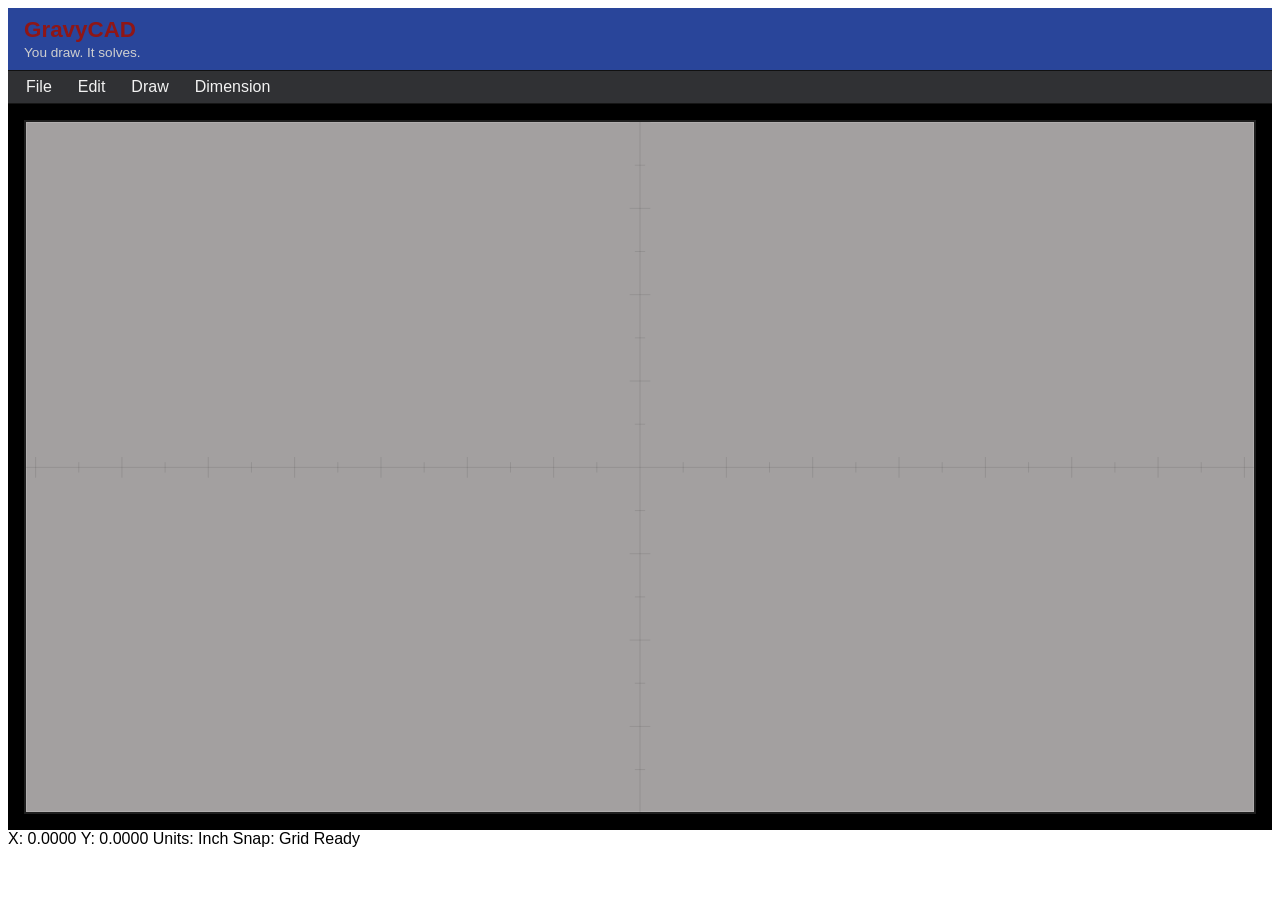
==== index.html @ ba65bd82 "Add files via upload" ====
<!doctype html>
<html lang="en">
  <head>
    <meta charset="UTF-8" />
    <meta name="viewport" content="width=device-width, initial-scale=1.0" />
    <title>GravyCAD</title>
    <link rel="stylesheet" href="style.css" />
  </head>

  <body>
    <header class="app-header">
      <div class="brand-block">
        <h1>GravyCAD</h1>
        <p>You draw. It solves.</p>
      </div>
    </header>

    <nav class="menu-bar" aria-label="Main menu">
      <div class="menu-item">
        <button type="button" class="menu-button">File</button>
        <div class="dropdown-menu">
          <button type="button">New</button>
          <button type="button">Open</button>
          <button type="button">Save</button>
          <button type="button">Save As</button>
          <button type="button">Export DXF</button>
        </div>
      </div>

      <div class="menu-item">
        <button type="button" class="menu-button">Edit</button>
        <div class="dropdown-menu">
          <button type="button">Undo</button>
          <button type="button">Redo</button>
          <button type="button">Delete</button>
          <button type="button">Select All</button>
        </div>
      </div>

      <div class="menu-item">
        <button type="button" class="menu-button">Draw</button>
        <div class="dropdown-menu">
          <button type="button">Point</button>
          <button type="button">Line</button>
          <button type="button">Circle</button>
          <button type="button">Arc</button>
        </div>
      </div>

      <div class="menu-item">
        <button type="button" class="menu-button">Dimension</button>
        <div class="dropdown-menu">
          <button type="button">Linear</button>
          <button type="button">Diameter</button>
          <button type="button">Radius</button>
          <button type="button">Angle</button>
        </div>
      </div>
    </nav>

    <main class="app-shell">
      <!--
      <aside class="left-panel">
        <h2>Draw</h2>

        <button type="button">Line</button>
        <button type="button">Circle</button>
        <button type="button">Arc</button>
        <button type="button">Point</button>

        <h2>Math</h2>

        <button type="button">Bolt Circle</button>
        <button type="button">Drill Point</button>
        <button type="button">True Position</button>
        <button type="button">Tangent Finder</button>
      </aside>
    -->
      <section class="drawing-area" aria-label="Drawing surface">
        <svg id="cadCanvas" viewBox="-7.111 -4 14.222 8">
          <g id="worldLayer" transform="scale(1 -1)">
            <g id="gridLayer"></g>
            <g id="axisLayer"></g>
            <g id="entityLayer"></g>
            <g id="previewLayer"></g>
          </g>
        </svg>
      </section>
      <!--
      <aside class="right-panel">
        <h2>Tool Panel</h2>

        <div class="tool-card">
          <h3>Ready</h3>
          <p>Select a drawing or math tool.</p>
        </div>

        <h2>Results</h2>

        <div class="results-box">
          <p>No results yet.</p>
        </div>
      </aside>
    --></main>

    <footer class="status-bar">
      <span>X: 0.0000</span>
      <span>Y: 0.0000</span>
      <span>Units: Inch</span>
      <span>Snap: Grid</span>
      <span>Ready</span>
    </footer>

    <script src="main.js"></script>
  </body>
</html>
---- style.css ----
.drawing-area {
  background: #000000;
  padding: 16px;
  display: flex;
  align-items: center;
  justify-content: center;
}
/* TEMP DEV: Thick axes/ticks for visibility while building GravyCAD. Refine later. */
.axis-line {
  stroke: #000000;
  stroke-width: 0.1;
  vector-effect: non-scaling-stroke;
}

.tick-half {
  stroke: #000000;
  stroke-width: 0.1;
  vector-effect: non-scaling-stroke;
}

.tick-full {
  stroke: #000000;
  stroke-width: 0.1;
  vector-effect: non-scaling-stroke;
}

#cadCanvas {
  width: 100%;
  aspect-ratio: 16 / 9;
  background: #a3a0a0;
  border: 2px solid #1f1f1f;
  box-shadow: inset 0 0 0 1px rgba(255, 255, 255, 0.15);
}
body,
button,
input,
select,
textarea {
  font-family: "Segoe UI", Arial, Helvetica, sans-serif;
}
.app-header {
  background: #29459a;
  color: #8f1616;
  padding: 10px 16px;
  border-bottom: 1px solid #111;
}

.brand-block h1 {
  margin: 0;
  font-size: 1.4rem;
  line-height: 1.1;
}

.brand-block p {
  margin: 2px 0 0;
  font-size: 0.85rem;
  color: #cfcfcf;
}

.menu-bar {
  display: flex;
  align-items: center;
  gap: 2px;
  background: #303134;
  border-bottom: 1px solid #151515;
  padding: 0 6px;
  height: 32px;
  z-index: 10;
}

.menu-item {
  position: relative;
}

.menu-button {
  height: 28px;
  padding: 0 12px;
  border: none;
  background: transparent;
  color: #f2f2f2;
  font: inherit;
  cursor: pointer;
}

.menu-button:hover,
.menu-item:focus-within .menu-button {
  background: #44464a;
}

.dropdown-menu {
  position: absolute;
  top: 100%;
  left: 0;
  min-width: 150px;
  display: none;
  flex-direction: column;
  background: #f2f2f2;
  border: 1px solid #444;
  box-shadow: 0 4px 10px rgba(0, 0, 0, 0.35);
  z-index: 100;
}

.menu-item:hover .dropdown-menu,
.menu-item:focus-within .dropdown-menu {
  display: flex;
}

.dropdown-menu button {
  width: 100%;
  padding: 7px 12px;
  border: none;
  background: transparent;
  color: #111;
  font: inherit;
  text-align: left;
  cursor: pointer;
}

.dropdown-menu button:hover,
.dropdown-menu button:focus {
  background: #d8d8d8;
  outline: none;
}
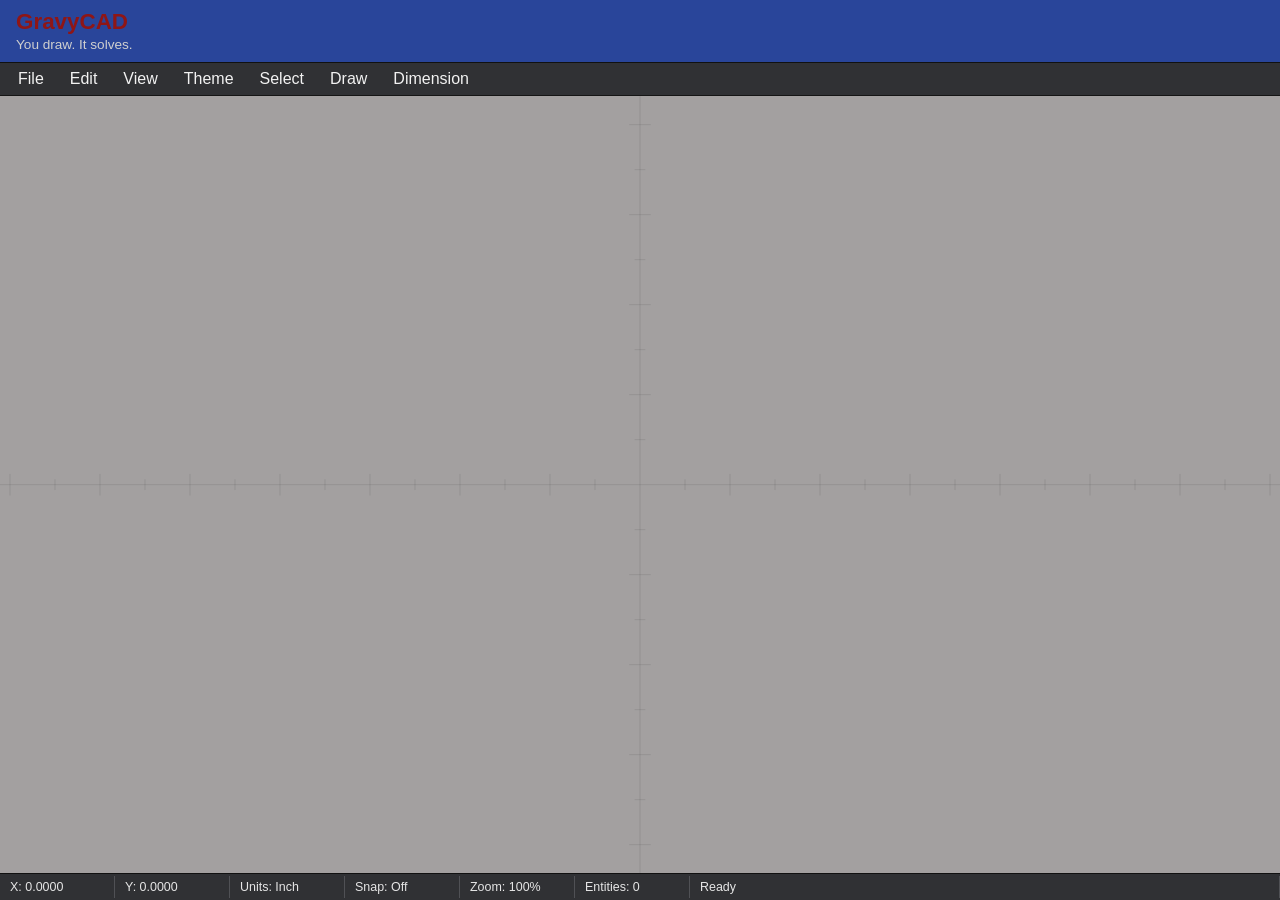
==== commit 8845ad3b: "Add files via upload" ====
--- a/index.html
+++ b/index.html
@@ -7,7 +7,7 @@
     <link rel="stylesheet" href="style.css" />
   </head>
 
-  <body>
+  <body data-theme="granite">
     <header class="app-header">
       <div class="brand-block">
         <h1>GravyCAD</h1>
@@ -27,20 +27,63 @@
         </div>
       </div>
 
-      <div class="menu-item">
-        <button type="button" class="menu-button">Edit</button>
-        <div class="dropdown-menu">
+      <div class="menu-item">
+        <button type="button" class="menu-button">Edit</button>
+        <div class="dropdown-menu">
           <button type="button">Undo</button>
           <button type="button">Redo</button>
           <button type="button">Delete</button>
           <button type="button">Select All</button>
-        </div>
-      </div>
-
-      <div class="menu-item">
-        <button type="button" class="menu-button">Draw</button>
+        </div>
+      </div>
+
+      <div class="menu-item">
+        <button type="button" class="menu-button">View</button>
+        <div class="dropdown-menu">
+          <button type="button" id="zoomInMenu">Zoom In</button>
+          <button type="button" id="zoomOutMenu">Zoom Out</button>
+          <button type="button" id="homeViewMenu">Home</button>
+        </div>
+      </div>
+
+      <div class="menu-item">
+        <button type="button" class="menu-button">Theme</button>
+        <div class="dropdown-menu">
+          <button
+            type="button"
+            id="graniteThemeMenu"
+            class="theme-option current-menu-option"
+            aria-pressed="true"
+          >
+            <span>Granite</span>
+            <span class="menu-check" aria-hidden="true">&#10003;</span>
+          </button>
+          <button type="button" disabled title="Theme styling coming next">Light</button>
+          <button type="button" disabled title="Theme styling coming next">Dark</button>
+          <button
+            type="button"
+            id="matrixThemeMenu"
+            class="theme-option"
+            aria-pressed="false"
+          >
+            <span>Matrix</span>
+            <span class="menu-check" aria-hidden="true">&#10003;</span>
+          </button>
+        </div>
+      </div>
+
+      <div class="menu-item">
+        <button type="button" class="menu-button">Select</button>
+        <div class="dropdown-menu">
+          <button type="button" id="singleSelectMenu">Single</button>
+        </div>
+      </div>
+
+      <div class="menu-item">
+        <button type="button" class="menu-button">Draw</button>
         <div class="dropdown-menu">
-          <button type="button">Point</button>
+          <button type="button" id="pointCoordinatesMenu">Point - Coordinates</button>
+          <button type="button" disabled title="Planned for a future build">Point - Sketch</button>
           <button type="button">Line</button>
           <button type="button">Circle</button>
           <button type="button">Arc</button>
@@ -58,25 +101,76 @@
       </div>
     </nav>
 
-    <main class="app-shell">
-      <!--
-      <aside class="left-panel">
-        <h2>Draw</h2>
-
-        <button type="button">Line</button>
-        <button type="button">Circle</button>
-        <button type="button">Arc</button>
-        <button type="button">Point</button>
-
-        <h2>Math</h2>
-
-        <button type="button">Bolt Circle</button>
-        <button type="button">Drill Point</button>
-        <button type="button">True Position</button>
-        <button type="button">Tangent Finder</button>
-      </aside>
-    -->
-      <section class="drawing-area" aria-label="Drawing surface">
+    <section
+      id="pointCoordinatesWindow"
+      class="tool-window"
+      role="dialog"
+      aria-modal="false"
+      aria-labelledby="pointCoordinatesTitle"
+      hidden
+    >
+      <div id="pointWindowTitleBar" class="window-title-bar">
+        <h2 id="pointCoordinatesTitle">Point Coordinates</h2>
+        <div class="window-controls">
+          <button
+            type="button"
+            id="pointMinimizeButton"
+            class="window-control"
+            aria-label="Minimize Point Coordinates"
+            title="Minimize"
+          >
+            <span aria-hidden="true">&minus;</span>
+          </button>
+          <button
+            type="button"
+            id="pointMaximizeButton"
+            class="window-control"
+            aria-label="Maximize Point Coordinates"
+            title="Maximize"
+          >
+            <span id="pointMaximizeIcon" aria-hidden="true">&#9633;</span>
+          </button>
+          <button
+            type="button"
+            id="pointCloseButton"
+            class="window-control window-close"
+            aria-label="Close Point Coordinates"
+            title="Close"
+          >
+            <span aria-hidden="true">&times;</span>
+          </button>
+        </div>
+      </div>
+
+      <div class="tool-window-body">
+        <form id="pointCoordinatesForm" autocomplete="off">
+          <label for="pointX">X coordinate</label>
+          <div class="coordinate-input">
+            <span aria-hidden="true">X</span>
+            <input id="pointX" name="x" type="number" step="any" value="0" required />
+          </div>
+
+          <label for="pointY">Y coordinate</label>
+          <div class="coordinate-input">
+            <span aria-hidden="true">Y</span>
+            <input id="pointY" name="y" type="number" step="any" value="0" required />
+          </div>
+
+          <p id="toolMessage" class="tool-message" role="status" aria-live="polite">
+            Enter the point coordinates.
+          </p>
+
+          <div class="dialog-actions">
+            <button type="submit" class="primary-action">Create</button>
+            <button type="button" id="pointContinueButton">Continue</button>
+            <button type="button" id="pointCancelButton">Cancel</button>
+          </div>
+        </form>
+      </div>
+    </section>
+
+    <main class="app-shell">
+      <section class="drawing-area" aria-label="Drawing surface">
         <svg id="cadCanvas" viewBox="-7.111 -4 14.222 8">
           <g id="worldLayer" transform="scale(1 -1)">
             <g id="gridLayer"></g>
@@ -86,29 +180,16 @@
           </g>
         </svg>
       </section>
-      <!--
-      <aside class="right-panel">
-        <h2>Tool Panel</h2>
-
-        <div class="tool-card">
-          <h3>Ready</h3>
-          <p>Select a drawing or math tool.</p>
-        </div>
-
-        <h2>Results</h2>
-
-        <div class="results-box">
-          <p>No results yet.</p>
-        </div>
-      </aside>
-    --></main>
+    </main>
 
     <footer class="status-bar">
-      <span>X: 0.0000</span>
-      <span>Y: 0.0000</span>
-      <span>Units: Inch</span>
-      <span>Snap: Grid</span>
-      <span>Ready</span>
+      <span id="cursorX">X: 0.0000</span>
+      <span id="cursorY">Y: 0.0000</span>
+      <span>Units: Inch</span>
+      <span>Snap: Off</span>
+      <span id="zoomStatus">Zoom: 100%</span>
+      <span id="entityCount">Entities: 0</span>
+      <span id="commandStatus">Ready</span>
     </footer>
 
     <script src="main.js"></script>
--- a/style.css
+++ b/style.css
@@ -1,43 +1,317 @@
-.drawing-area {
-  background: #000000;
-  padding: 16px;
-  display: flex;
+:root {
+  --drawing-background: #a3a0a0;
+  --entity-color: #010b13;
+  --entity-hover-color: #000075;
+  --entity-selected-color: #0000ff;
+  --axis-color: #000000;
+  --axis-glow: none;
+  --axis-stroke-width: 0.1;
+  --grid-color: #000000;
+}
+
+body[data-theme="matrix"] {
+  --drawing-background: #050b06;
+  --entity-color: #00ff41;
+  --entity-hover-color: #85ff9e;
+  --entity-selected-color: #00e5ff;
+  --axis-color: #ffffff;
+  --axis-glow: drop-shadow(0 0 1px rgba(0, 255, 65, 0.7))
+    drop-shadow(0 0 3px rgba(0, 255, 65, 0.3));
+  --axis-stroke-width: 0.75;
+  --grid-color: #0c1a0e;
+}
+
+.app-shell {
+  flex: 1;
+  display: flex;
+  min-height: 0;
+  background: #202124;
+}
+
+.tool-window {
+  position: fixed;
+  z-index: 200;
+  width: min(360px, calc(100vw - 32px));
+  padding: 0;
+  overflow: hidden;
+  color: #ededed;
+  background: #2b2c2f;
+  border: 1px solid #777;
+  box-shadow: 0 14px 40px rgba(0, 0, 0, 0.6);
+}
+
+.tool-window.is-maximized {
+  inset: 8px !important;
+  width: auto !important;
+  height: auto !important;
+}
+
+.tool-window.is-minimized {
+  right: auto !important;
+  bottom: auto !important;
+  width: 280px !important;
+  height: auto !important;
+}
+
+.tool-window.is-minimized .tool-window-body {
+  display: none;
+}
+
+.tool-window.is-minimized .window-title-bar {
+  border-bottom: 0;
+}
+
+.window-title-bar {
+  display: flex;
+  align-items: center;
+  justify-content: space-between;
+  min-height: 34px;
+  padding-left: 11px;
+  color: #fff;
+  background: #29459a;
+  border-bottom: 1px solid #17285f;
+  cursor: move;
+  user-select: none;
+  touch-action: none;
+}
+
+.window-title-bar.is-dragging {
+  cursor: grabbing;
+}
+
+.tool-window.is-maximized .window-title-bar {
+  cursor: default;
+}
+
+.window-title-bar h2 {
+  margin: 0;
+  font-size: 0.9rem;
+  font-weight: 600;
+}
+
+.window-controls {
+  display: flex;
+  align-self: stretch;
+}
+
+.window-control {
+  width: 42px;
+  padding: 0;
+  border: 0;
+  color: #fff;
+  background: transparent;
+  font-size: 1.05rem;
+  line-height: 1;
+  cursor: default;
+}
+
+.window-control:hover,
+.window-control:focus-visible {
+  background: rgba(255, 255, 255, 0.16);
+  outline: none;
+}
+
+.window-close:hover,
+.window-close:focus-visible {
+  background: #c42b1c;
+}
+
+.tool-window-body {
+  background: #2b2c2f;
+}
+
+.tool-window.is-maximized .tool-window-body {
+  height: calc(100% - 35px);
+  overflow: auto;
+}
+
+.tool-window.is-maximized #pointCoordinatesForm {
+  max-width: 360px;
+}
+
+#pointCoordinatesForm {
+  display: grid;
+  gap: 8px;
+  padding: 14px 16px 16px;
+}
+
+#pointCoordinatesForm label {
+  margin-top: 4px;
+  color: #d0d0d0;
+  font-size: 0.8rem;
+}
+
+.coordinate-input {
+  display: grid;
+  grid-template-columns: 30px 1fr;
+  align-items: center;
+  overflow: hidden;
+  border: 1px solid #666;
+  background: #171717;
+}
+
+.coordinate-input span {
+  color: #f0d36c;
+  font-weight: 700;
+  text-align: center;
+}
+
+.coordinate-input input {
+  min-width: 0;
+  padding: 8px;
+  border: 0;
+  border-left: 1px solid #555;
+  outline: none;
+  color: #fff;
+  background: #202124;
+  font-variant-numeric: tabular-nums;
+}
+
+.coordinate-input input:focus {
+  box-shadow: inset 0 0 0 2px #6889e8;
+}
+
+.primary-action {
+  border: 1px solid #17285f;
+  color: #fff;
+  background: #365bb8;
+}
+
+.primary-action:hover,
+.primary-action:focus-visible {
+  background: #426aca;
+}
+
+.tool-message {
+  min-height: 1.5em;
+  margin: 6px 0 0;
+  color: #c7c7c7;
+  font-size: 0.78rem;
+  line-height: 1.45;
+}
+
+.dialog-actions {
+  display: grid;
+  grid-template-columns: repeat(3, 1fr);
+  gap: 8px;
+  margin-top: 6px;
+}
+
+.dialog-actions button {
+  min-width: 0;
+  padding: 9px 8px;
+  border: 1px solid #666;
+  color: #f2f2f2;
+  background: #414246;
+  cursor: pointer;
+}
+
+.dialog-actions button:hover,
+.dialog-actions button:focus-visible {
+  background: #505259;
+}
+
+.dialog-actions .primary-action {
+  border-color: #17285f;
+  background: #365bb8;
+}
+
+.dialog-actions .primary-action:hover,
+.dialog-actions .primary-action:focus-visible {
+  background: #426aca;
+}
+
+.drawing-area {
+  flex: 1;
+  min-width: 0;
+  min-height: 0;
+  background: var(--drawing-background);
+  padding: 0;
+  box-sizing: border-box;
+  display: flex;
   align-items: center;
   justify-content: center;
 }
 /* TEMP DEV: Thick axes/ticks for visibility while building GravyCAD. Refine later. */
-.axis-line {
-  stroke: #000000;
-  stroke-width: 0.1;
-  vector-effect: non-scaling-stroke;
-}
-
-.tick-half {
-  stroke: #000000;
-  stroke-width: 0.1;
-  vector-effect: non-scaling-stroke;
-}
-
-.tick-full {
-  stroke: #000000;
-  stroke-width: 0.1;
-  vector-effect: non-scaling-stroke;
-}
-
-#cadCanvas {
-  width: 100%;
-  aspect-ratio: 16 / 9;
-  background: #a3a0a0;
-  border: 2px solid #1f1f1f;
-  box-shadow: inset 0 0 0 1px rgba(255, 255, 255, 0.15);
-}
-body,
-button,
+.axis-line {
+  stroke: var(--axis-color);
+  stroke-width: var(--axis-stroke-width);
+  vector-effect: non-scaling-stroke;
+  filter: var(--axis-glow);
+}
+
+.tick-half {
+  stroke: var(--axis-color);
+  stroke-width: var(--axis-stroke-width);
+  vector-effect: non-scaling-stroke;
+  filter: var(--axis-glow);
+}
+
+.tick-full {
+  stroke: var(--axis-color);
+  stroke-width: var(--axis-stroke-width);
+  vector-effect: non-scaling-stroke;
+  filter: var(--axis-glow);
+}
+
+.point-x {
+  stroke: var(--entity-color);
+  stroke-width: 1.5;
+  vector-effect: non-scaling-stroke;
+  pointer-events: none;
+}
+
+.entity-hit-target {
+  fill: transparent;
+  stroke: none;
+  pointer-events: all;
+}
+
+#cadCanvas.select-single .point-entity {
+  cursor: pointer;
+}
+
+#cadCanvas.select-single .point-entity:hover .point-x {
+  stroke: var(--entity-hover-color);
+}
+
+#cadCanvas.select-single .point-entity.is-selected .point-x {
+  stroke: var(--entity-selected-color);
+}
+
+#gridLayer line {
+  stroke: var(--grid-color);
+}
+
+#cadCanvas {
+  width: 100%;
+  height: 100%;
+  box-sizing: border-box;
+  background: var(--drawing-background);
+  border: 0;
+}
+html,
+body {
+  height: 100%;
+}
+
+body,
+button,
 input,
 select,
 textarea {
-  font-family: "Segoe UI", Arial, Helvetica, sans-serif;
-}
+  font-family: "Segoe UI", Arial, Helvetica, sans-serif;
+}
+
+body {
+  display: flex;
+  flex-direction: column;
+  margin: 0;
+  min-width: 720px;
+  overflow: hidden;
+  color: #e5e5e5;
+  background: #202124;
+}
 .app-header {
   background: #29459a;
   color: #8f1616;
@@ -116,8 +390,56 @@
   cursor: pointer;
 }
 
-.dropdown-menu button:hover,
+.dropdown-menu button:hover,
 .dropdown-menu button:focus {
   background: #d8d8d8;
-  outline: none;
-}
+  outline: none;
+}
+
+.dropdown-menu button:disabled {
+  color: #888;
+  cursor: not-allowed;
+}
+
+.dropdown-menu button:disabled:hover {
+  background: transparent;
+}
+
+.dropdown-menu .theme-option {
+  display: flex;
+  align-items: center;
+  justify-content: space-between;
+}
+
+.dropdown-menu .current-menu-option {
+  font-weight: 600;
+}
+
+.theme-option .menu-check {
+  visibility: hidden;
+}
+
+.theme-option.current-menu-option .menu-check {
+  visibility: visible;
+}
+
+.status-bar {
+  display: flex;
+  align-items: center;
+  min-height: 26px;
+  color: #e6e6e6;
+  background: #303134;
+  border-top: 1px solid #111;
+  font-size: 0.78rem;
+  font-variant-numeric: tabular-nums;
+}
+
+.status-bar span {
+  min-width: 94px;
+  padding: 4px 10px;
+  border-right: 1px solid #505155;
+}
+
+.status-bar span:last-child {
+  flex: 1;
+}
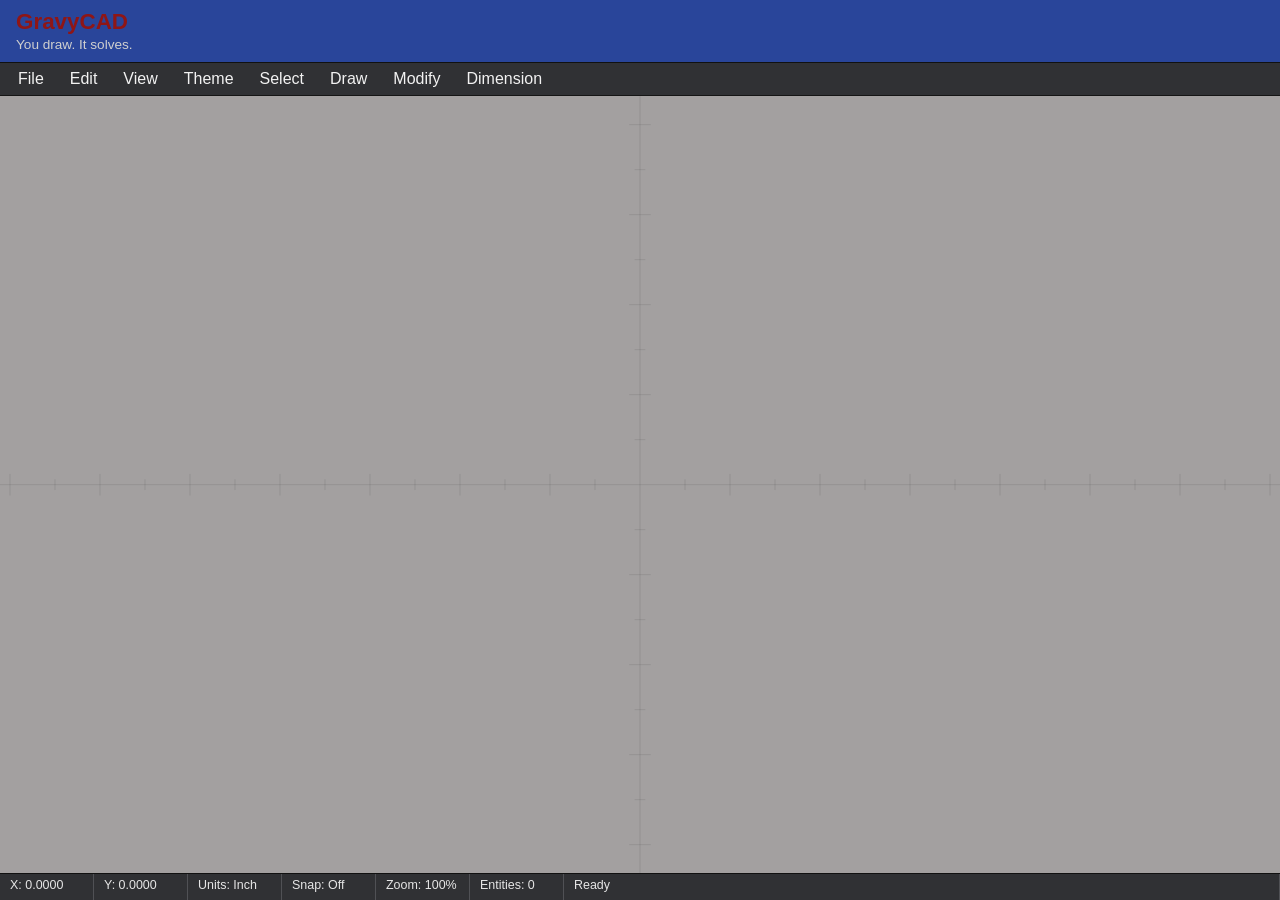
==== commit 6db3387c: "Add files via upload" ====
--- a/index.html
+++ b/index.html
@@ -30,10 +30,12 @@
       <div class="menu-item">
         <button type="button" class="menu-button">Edit</button>
         <div class="dropdown-menu">
-          <button type="button">Undo</button>
-          <button type="button">Redo</button>
-          <button type="button">Delete</button>
-          <button type="button">Select All</button>
+          <button type="button" id="undoMenu" title="Undo (Ctrl+Z)" disabled>Undo</button>
+          <button type="button" id="redoMenu" title="Redo (Ctrl+Y)" disabled>Redo</button>
+          <button type="button" id="deleteMenu" title="Delete selected entity" disabled>
+            Delete
+          </button>
+          <button type="button">Select All</button>
         </div>
       </div>
 
@@ -58,8 +60,24 @@
             <span>Granite</span>
             <span class="menu-check" aria-hidden="true">&#10003;</span>
           </button>
-          <button type="button" disabled title="Theme styling coming next">Light</button>
-          <button type="button" disabled title="Theme styling coming next">Dark</button>
+          <button
+            type="button"
+            id="lightThemeMenu"
+            class="theme-option"
+            aria-pressed="false"
+          >
+            <span>Light</span>
+            <span class="menu-check" aria-hidden="true">&#10003;</span>
+          </button>
+          <button
+            type="button"
+            id="darkThemeMenu"
+            class="theme-option"
+            aria-pressed="false"
+          >
+            <span>Dark</span>
+            <span class="menu-check" aria-hidden="true">&#10003;</span>
+          </button>
           <button
             type="button"
             id="matrixThemeMenu"
@@ -81,17 +99,28 @@
 
       <div class="menu-item">
         <button type="button" class="menu-button">Draw</button>
-        <div class="dropdown-menu">
+        <div class="dropdown-menu">
           <button type="button" id="pointCoordinatesMenu">Point - Coordinates</button>
+          <button type="button" id="pointIntersectMenu">Point - Intersecting</button>
           <button type="button" disabled title="Planned for a future build">Point - Sketch</button>
-          <button type="button">Line</button>
-          <button type="button">Circle</button>
+          <button type="button" id="lineJoinMenu">Line - Join</button>
+          <button type="button" id="circleCenterRadiusMenu">
+            Circle - Point Center &amp; Radius
+          </button>
           <button type="button">Arc</button>
-        </div>
-      </div>
-
-      <div class="menu-item">
-        <button type="button" class="menu-button">Dimension</button>
+        </div>
+      </div>
+
+      <div class="menu-item">
+        <button type="button" class="menu-button">Modify</button>
+        <div class="dropdown-menu">
+          <button type="button" id="trimExtendMenu">Trim/Extend</button>
+          <button type="button" id="offsetMenu">Offset</button>
+        </div>
+      </div>
+
+      <div class="menu-item">
+        <button type="button" class="menu-button">Dimension</button>
         <div class="dropdown-menu">
           <button type="button">Linear</button>
           <button type="button">Diameter</button>
@@ -164,6 +193,155 @@
             <button type="submit" class="primary-action">Create</button>
             <button type="button" id="pointContinueButton">Continue</button>
             <button type="button" id="pointCancelButton">Cancel</button>
+          </div>
+        </form>
+      </div>
+    </section>
+
+    <section
+      id="circleRadiusWindow"
+      class="tool-window"
+      role="dialog"
+      aria-modal="false"
+      aria-labelledby="circleRadiusTitle"
+      hidden
+    >
+      <div id="circleWindowTitleBar" class="window-title-bar">
+        <h2 id="circleRadiusTitle">Circle - Point Center &amp; Radius</h2>
+        <div class="window-controls">
+          <button
+            type="button"
+            id="circleMinimizeButton"
+            class="window-control"
+            aria-label="Minimize Circle"
+            title="Minimize"
+          >
+            <span aria-hidden="true">&minus;</span>
+          </button>
+          <button
+            type="button"
+            id="circleMaximizeButton"
+            class="window-control"
+            aria-label="Maximize Circle"
+            title="Maximize"
+          >
+            <span id="circleMaximizeIcon" aria-hidden="true">&#9633;</span>
+          </button>
+          <button
+            type="button"
+            id="circleCloseButton"
+            class="window-control window-close"
+            aria-label="Close Circle"
+            title="Close"
+          >
+            <span aria-hidden="true">&times;</span>
+          </button>
+        </div>
+      </div>
+
+      <div class="tool-window-body">
+        <form id="circleRadiusForm" autocomplete="off">
+          <div class="circle-center-readout">
+            <span>Center point</span>
+            <strong id="circleCenterReadout">None selected</strong>
+          </div>
+
+          <label for="circleRadius">Radius</label>
+          <div class="coordinate-input">
+            <span aria-hidden="true">R</span>
+            <input
+              id="circleRadius"
+              name="radius"
+              type="number"
+              step="any"
+              min="0.000001"
+              value="1"
+              required
+            />
+          </div>
+
+          <p id="circleToolMessage" class="tool-message" role="status" aria-live="polite">
+            Select an existing point for the center.
+          </p>
+
+          <div class="dialog-actions two-actions">
+            <button type="submit" id="circleCreateButton" class="primary-action" disabled>
+              Create
+            </button>
+            <button type="button" id="circleCancelButton">Cancel</button>
+          </div>
+        </form>
+      </div>
+    </section>
+
+    <section
+      id="offsetWindow"
+      class="tool-window"
+      role="dialog"
+      aria-modal="false"
+      aria-labelledby="offsetTitle"
+      hidden
+    >
+      <div id="offsetWindowTitleBar" class="window-title-bar">
+        <h2 id="offsetTitle">Offset</h2>
+        <div class="window-controls">
+          <button
+            type="button"
+            id="offsetMinimizeButton"
+            class="window-control"
+            aria-label="Minimize Offset"
+            title="Minimize"
+          >
+            <span aria-hidden="true">&minus;</span>
+          </button>
+          <button
+            type="button"
+            id="offsetMaximizeButton"
+            class="window-control"
+            aria-label="Maximize Offset"
+            title="Maximize"
+          >
+            <span id="offsetMaximizeIcon" aria-hidden="true">&#9633;</span>
+          </button>
+          <button
+            type="button"
+            id="offsetCloseButton"
+            class="window-control window-close"
+            aria-label="Close Offset"
+            title="Close"
+          >
+            <span aria-hidden="true">&times;</span>
+          </button>
+        </div>
+      </div>
+
+      <div class="tool-window-body">
+        <form id="offsetForm" autocomplete="off">
+          <label for="offsetAmount">Offset amount</label>
+          <div class="coordinate-input">
+            <span aria-hidden="true">D</span>
+            <input
+              id="offsetAmount"
+              name="amount"
+              type="number"
+              step="any"
+              min="0.000001"
+              value="0.25"
+              required
+            />
+          </div>
+
+          <div class="offset-source-readout">
+            <span>Source entity</span>
+            <strong id="offsetSourceReadout">None selected</strong>
+          </div>
+
+          <p id="offsetToolMessage" class="tool-message" role="status" aria-live="polite">
+            Enter an amount, then select a line or circle.
+          </p>
+
+          <div class="dialog-actions one-action">
+            <button type="button" id="offsetCancelButton">Cancel</button>
           </div>
         </form>
       </div>
@@ -189,8 +367,11 @@
       <span>Snap: Off</span>
       <span id="zoomStatus">Zoom: 100%</span>
       <span id="entityCount">Entities: 0</span>
-      <span id="commandStatus">Ready</span>
-    </footer>
+      <div class="status-message-slot">
+        <span id="commandStatus">Ready</span>
+        <span id="entityHoverInfo" hidden></span>
+      </div>
+    </footer>
 
     <script src="main.js"></script>
   </body>
--- a/style.css
+++ b/style.css
@@ -7,6 +7,28 @@
   --axis-glow: none;
   --axis-stroke-width: 0.1;
   --grid-color: #000000;
+}
+
+body[data-theme="light"] {
+  --drawing-background: #ffffff;
+  --entity-color: #111827;
+  --entity-hover-color: #dc2626;
+  --entity-selected-color: #2563eb;
+  --axis-color: #6b7280;
+  --axis-glow: none;
+  --axis-stroke-width: 0.75;
+  --grid-color: #6b7280;
+}
+
+body[data-theme="dark"] {
+  --drawing-background: #1e2022;
+  --entity-color: #f9fafb;
+  --entity-hover-color: #f87171;
+  --entity-selected-color: #60a5fa;
+  --axis-color: #9ca3af;
+  --axis-glow: none;
+  --axis-stroke-width: 0.75;
+  --grid-color: #9ca3af;
 }
 
 body[data-theme="matrix"] {
@@ -125,20 +147,48 @@
   overflow: auto;
 }
 
-.tool-window.is-maximized #pointCoordinatesForm {
+.tool-window.is-maximized #pointCoordinatesForm,
+.tool-window.is-maximized #circleRadiusForm,
+.tool-window.is-maximized #offsetForm {
   max-width: 360px;
 }
 
-#pointCoordinatesForm {
+#pointCoordinatesForm,
+#circleRadiusForm,
+#offsetForm {
   display: grid;
   gap: 8px;
   padding: 14px 16px 16px;
 }
 
-#pointCoordinatesForm label {
+#pointCoordinatesForm label,
+#circleRadiusForm label,
+#offsetForm label {
   margin-top: 4px;
   color: #d0d0d0;
   font-size: 0.8rem;
+}
+
+.circle-center-readout,
+.offset-source-readout {
+  display: grid;
+  gap: 4px;
+  padding: 9px 10px;
+  border: 1px solid #555;
+  background: #202124;
+}
+
+.circle-center-readout span,
+.offset-source-readout span {
+  color: #bfc2c7;
+  font-size: 0.75rem;
+}
+
+.circle-center-readout strong,
+.offset-source-readout strong {
+  color: #f0d36c;
+  font-size: 0.85rem;
+  font-weight: 600;
 }
 
 .coordinate-input {
@@ -197,6 +247,14 @@
   margin-top: 6px;
 }
 
+.dialog-actions.two-actions {
+  grid-template-columns: repeat(2, 1fr);
+}
+
+.dialog-actions.one-action {
+  grid-template-columns: 1fr;
+}
+
 .dialog-actions button {
   min-width: 0;
   padding: 9px 8px;
@@ -211,6 +269,13 @@
   background: #505259;
 }
 
+.dialog-actions button:disabled,
+.dialog-actions button:disabled:hover {
+  color: #999;
+  background: #35363a;
+  cursor: not-allowed;
+}
+
 .dialog-actions .primary-action {
   border-color: #17285f;
   background: #365bb8;
@@ -219,6 +284,13 @@
 .dialog-actions .primary-action:hover,
 .dialog-actions .primary-action:focus-visible {
   background: #426aca;
+}
+
+.dialog-actions .primary-action:disabled,
+.dialog-actions .primary-action:disabled:hover {
+  border-color: #555;
+  color: #999;
+  background: #35363a;
 }
 
 .drawing-area {
@@ -261,6 +333,58 @@
   pointer-events: none;
 }
 
+.line-geometry {
+  fill: none;
+  stroke: var(--entity-color);
+  stroke-width: 1.5;
+  vector-effect: non-scaling-stroke;
+  pointer-events: none;
+}
+
+.line-hit-target {
+  fill: none;
+  stroke: transparent;
+  stroke-width: 10;
+  vector-effect: non-scaling-stroke;
+  pointer-events: stroke;
+}
+
+.circle-geometry {
+  fill: none;
+  stroke: var(--entity-color);
+  stroke-width: 1.5;
+  vector-effect: non-scaling-stroke;
+  pointer-events: none;
+}
+
+.circle-hit-target {
+  fill: none;
+  stroke: transparent;
+  stroke-width: 10;
+  vector-effect: non-scaling-stroke;
+  pointer-events: stroke;
+}
+
+.join-preview {
+  fill: none;
+  stroke: var(--entity-hover-color);
+  stroke-width: 1.5;
+  stroke-dasharray: 6 4;
+  vector-effect: non-scaling-stroke;
+  pointer-events: none;
+  opacity: 0.9;
+}
+
+.circle-preview {
+  fill: none;
+  stroke: var(--entity-hover-color);
+  stroke-width: 1.5;
+  stroke-dasharray: 6 4;
+  vector-effect: non-scaling-stroke;
+  pointer-events: none;
+  opacity: 0.9;
+}
+
 .entity-hit-target {
   fill: transparent;
   stroke: none;
@@ -271,12 +395,129 @@
   cursor: pointer;
 }
 
+#cadCanvas.select-single .line-entity {
+  cursor: pointer;
+}
+
+#cadCanvas.select-single .circle-entity {
+  cursor: pointer;
+}
+
+#cadCanvas.select-single .line-hit-target,
+#cadCanvas.select-single .circle-hit-target {
+  pointer-events: stroke;
+}
+
 #cadCanvas.select-single .point-entity:hover .point-x {
   stroke: var(--entity-hover-color);
 }
 
 #cadCanvas.select-single .point-entity.is-selected .point-x {
   stroke: var(--entity-selected-color);
+}
+
+#cadCanvas.select-single .line-entity:hover .line-geometry {
+  stroke: var(--entity-hover-color);
+}
+
+#cadCanvas.select-single .line-entity.is-selected .line-geometry {
+  stroke: var(--entity-selected-color);
+}
+
+#cadCanvas.select-single .circle-entity:hover .circle-geometry {
+  stroke: var(--entity-hover-color);
+}
+
+#cadCanvas.select-single .circle-entity.is-selected .circle-geometry {
+  stroke: var(--entity-selected-color);
+}
+
+#cadCanvas.join-points .point-entity {
+  cursor: crosshair;
+}
+
+#cadCanvas.join-points .point-entity:hover .point-x {
+  stroke: var(--entity-hover-color);
+}
+
+#cadCanvas.join-points .point-entity.is-join-start .point-x {
+  stroke: var(--entity-selected-color);
+}
+
+#cadCanvas.circle-center-radius .point-entity {
+  cursor: crosshair;
+}
+
+#cadCanvas.circle-center-radius .point-entity:hover .point-x {
+  stroke: var(--entity-hover-color);
+}
+
+#cadCanvas.circle-center-radius .point-entity.is-circle-center .point-x {
+  stroke: var(--entity-selected-color);
+}
+
+#cadCanvas.intersect-entities .line-entity,
+#cadCanvas.intersect-entities .circle-entity {
+  cursor: crosshair;
+}
+
+#cadCanvas.intersect-entities .line-hit-target,
+#cadCanvas.intersect-entities .circle-hit-target {
+  pointer-events: stroke;
+}
+
+#cadCanvas.intersect-entities .line-entity:hover .line-geometry,
+#cadCanvas.intersect-entities .circle-entity:hover .circle-geometry {
+  stroke: var(--entity-hover-color);
+}
+
+#cadCanvas.intersect-entities .line-entity.is-intersection-first .line-geometry,
+#cadCanvas.intersect-entities .circle-entity.is-intersection-first .circle-geometry {
+  stroke: var(--entity-selected-color);
+}
+
+#cadCanvas.offset-entity {
+  cursor: crosshair;
+}
+
+#cadCanvas.offset-entity .line-hit-target,
+#cadCanvas.offset-entity .circle-hit-target {
+  pointer-events: stroke;
+}
+
+#cadCanvas.offset-entity .line-entity:hover .line-geometry,
+#cadCanvas.offset-entity .circle-entity:hover .circle-geometry {
+  stroke: var(--entity-hover-color);
+}
+
+#cadCanvas.offset-entity .line-entity.is-offset-source .line-geometry,
+#cadCanvas.offset-entity .circle-entity.is-offset-source .circle-geometry {
+  stroke: var(--entity-selected-color);
+}
+
+#cadCanvas.trim-extend {
+  cursor: crosshair;
+}
+
+#cadCanvas.trim-extend .line-entity,
+#cadCanvas.trim-extend .circle-entity,
+#cadCanvas.trim-extend .point-entity {
+  cursor: crosshair;
+}
+
+#cadCanvas.trim-extend .line-entity:hover .line-geometry,
+#cadCanvas.trim-extend .circle-entity:hover .circle-geometry,
+#cadCanvas.trim-extend .point-entity:hover .point-x {
+  stroke: var(--entity-hover-color);
+}
+
+#cadCanvas.trim-extend .line-entity.is-trim-extend-source .line-geometry {
+  stroke: var(--entity-selected-color);
+}
+
+#cadCanvas.trim-extend-source-pick .point-entity,
+#cadCanvas.trim-extend-source-pick .point-entity .entity-hit-target {
+  pointer-events: none;
 }
 
 #gridLayer line {
@@ -374,10 +615,14 @@
   z-index: 100;
 }
 
-.menu-item:hover .dropdown-menu,
-.menu-item:focus-within .dropdown-menu {
-  display: flex;
-}
+.menu-item:hover .dropdown-menu,
+.menu-item:focus-within .dropdown-menu {
+  display: flex;
+}
+
+.menu-item.is-dismissed .dropdown-menu {
+  display: none;
+}
 
 .dropdown-menu button {
   width: 100%;
@@ -426,7 +671,12 @@
 .status-bar {
   display: flex;
   align-items: center;
-  min-height: 26px;
+  box-sizing: border-box;
+  flex: 0 0 27px;
+  height: 27px;
+  min-height: 27px;
+  overflow: hidden;
+  white-space: nowrap;
   color: #e6e6e6;
   background: #303134;
   border-top: 1px solid #111;
@@ -434,12 +684,30 @@
   font-variant-numeric: tabular-nums;
 }
 
-.status-bar span {
+.status-bar > span,
+.status-message-slot {
+  box-sizing: border-box;
+  height: 100%;
   min-width: 94px;
   padding: 4px 10px;
+  overflow: hidden;
   border-right: 1px solid #505155;
-}
-
-.status-bar span:last-child {
+  text-overflow: ellipsis;
+  white-space: nowrap;
+}
+
+.status-message-slot {
   flex: 1;
-}
+  min-width: 0;
+}
+
+.status-message-slot > span {
+  display: block;
+  overflow: hidden;
+  text-overflow: ellipsis;
+  white-space: nowrap;
+}
+
+.status-message-slot > [hidden] {
+  display: none;
+}
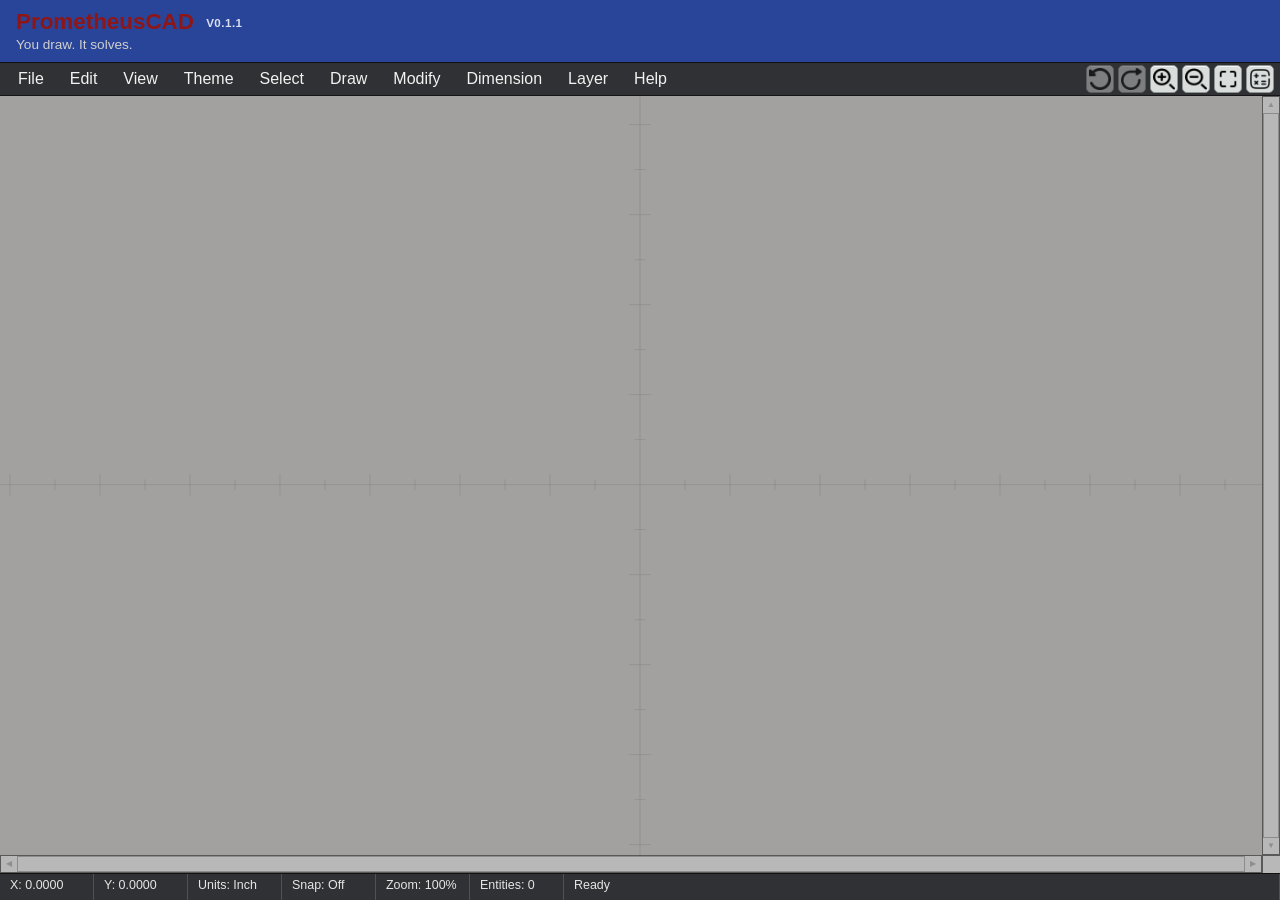
==== commit 37ae4521: "Add files via upload" ====
--- a/index.html
+++ b/index.html
@@ -1,17 +1,24 @@
 <!doctype html>
 <html lang="en">
   <head>
-    <meta charset="UTF-8" />
-    <meta name="viewport" content="width=device-width, initial-scale=1.0" />
-    <title>GravyCAD</title>
-    <link rel="stylesheet" href="style.css" />
+    <meta charset="UTF-8" />
+    <meta name="viewport" content="width=device-width, initial-scale=1.0" />
+    <meta name="application-name" content="PrometheusCAD" />
+    <meta
+      name="description"
+      content="PrometheusCAD is a portable 2D CAD and shop-math utility for machinists."
+    />
+    <meta name="version" content="0.1.1" />
+    <title>PrometheusCAD V0.1.1</title>
+    <link rel="stylesheet" href="style.css" />
+    <link rel="stylesheet" href="Calculator/Calculator.css" />
   </head>
 
   <body data-theme="granite">
     <header class="app-header">
-      <div class="brand-block">
-        <h1>GravyCAD</h1>
-        <p>You draw. It solves.</p>
+      <div class="brand-block">
+        <h1>PrometheusCAD <span class="app-version">V0.1.1</span></h1>
+        <p>You draw. It solves.</p>
       </div>
     </header>
 
@@ -23,7 +30,7 @@
           <button type="button">Open</button>
           <button type="button">Save</button>
           <button type="button">Save As</button>
-          <button type="button">Export DXF</button>
+          <button type="button" id="exportDxfMenu">Export DXF</button>
         </div>
       </div>
 
@@ -44,6 +51,7 @@
         <div class="dropdown-menu">
           <button type="button" id="zoomInMenu">Zoom In</button>
           <button type="button" id="zoomOutMenu">Zoom Out</button>
+          <button type="button" id="windowZoomMenu">Window</button>
           <button type="button" id="homeViewMenu">Home</button>
         </div>
       </div>
@@ -100,14 +108,63 @@
       <div class="menu-item">
         <button type="button" class="menu-button">Draw</button>
         <div class="dropdown-menu">
-          <button type="button" id="pointCoordinatesMenu">Point - Coordinates</button>
-          <button type="button" id="pointIntersectMenu">Point - Intersecting</button>
-          <button type="button" disabled title="Planned for a future build">Point - Sketch</button>
-          <button type="button" id="lineJoinMenu">Line - Join</button>
-          <button type="button" id="circleCenterRadiusMenu">
-            Circle - Point Center &amp; Radius
-          </button>
-          <button type="button">Arc</button>
+          <div class="submenu-item">
+            <button
+              type="button"
+              class="submenu-trigger"
+              aria-haspopup="true"
+              aria-label="Points submenu"
+            >
+              <span>Points</span>
+              <span class="submenu-arrow" aria-hidden="true">&#9656;</span>
+            </button>
+            <div class="submenu-menu" aria-label="Point drawing commands">
+              <button type="button" id="pointCoordinatesMenu">Coordinates</button>
+              <button type="button" id="pointIntersectMenu">Intersecting</button>
+              <button type="button" id="pointOnEntityMenu">On Entity</button>
+              <button type="button" id="pointSketchMenu">Sketch</button>
+            </div>
+          </div>
+          <div class="submenu-item">
+            <button
+              type="button"
+              class="submenu-trigger"
+              aria-haspopup="true"
+              aria-label="Line submenu"
+            >
+              <span>Line</span>
+              <span class="submenu-arrow" aria-hidden="true">&#9656;</span>
+            </button>
+            <div class="submenu-menu" aria-label="Line drawing commands">
+              <button type="button" id="lineCoordinatesMenu">Coordinates</button>
+              <button type="button" id="lineJoinMenu">Join</button>
+              <button type="button" id="lineSketchMenu">Sketch</button>
+            </div>
+          </div>
+          <div class="submenu-item">
+            <button
+              type="button"
+              class="submenu-trigger"
+              aria-haspopup="true"
+              aria-label="Arc submenu"
+            >
+              <span>Arc</span>
+              <span class="submenu-arrow" aria-hidden="true">&#9656;</span>
+            </button>
+            <div class="submenu-menu" aria-label="Arc drawing commands">
+              <button type="button" id="circleCenterRadiusMenu">
+                Point Center
+              </button>
+              <button type="button" id="filletRadiusMenu">Fillet</button>
+              <button type="button" id="circleSketchCenterMenu">
+                Sketch Center
+              </button>
+              <button type="button" id="circleThreeEntitiesMenu">
+                3 Entities
+              </button>
+            </div>
+          </div>
+          <button type="button" id="hexagonMenu">Hexagon</button>
         </div>
       </div>
 
@@ -116,19 +173,110 @@
         <div class="dropdown-menu">
           <button type="button" id="trimExtendMenu">Trim/Extend</button>
           <button type="button" id="offsetMenu">Offset</button>
+          <button type="button" id="rotateMenu">Rotate</button>
         </div>
       </div>
 
       <div class="menu-item">
         <button type="button" class="menu-button">Dimension</button>
-        <div class="dropdown-menu">
+        <div class="dropdown-menu">
           <button type="button">Linear</button>
           <button type="button">Diameter</button>
           <button type="button">Radius</button>
-          <button type="button">Angle</button>
-        </div>
-      </div>
-    </nav>
+          <button type="button">Angle</button>
+        </div>
+      </div>
+
+      <div class="menu-item">
+        <button type="button" class="menu-button">Layer</button>
+        <div class="dropdown-menu">
+          <button
+            type="button"
+            id="layerCurrentMenu"
+            class="current-menu-option"
+            aria-current="true"
+          >
+            Layer: 0
+          </button>
+          <button
+            type="button"
+            id="newLayerMenu"
+            title="Layer creation is not available yet"
+            disabled
+          >
+            New
+          </button>
+        </div>
+      </div>
+
+      <div class="menu-item">
+        <button type="button" class="menu-button">Help</button>
+        <div class="dropdown-menu">
+          <button type="button" id="aboutMenu">About</button>
+        </div>
+      </div>
+
+      <div class="menu-toolbar" role="toolbar" aria-label="Quick tools">
+        <button
+          type="button"
+          id="quickUndoButton"
+          class="menu-toolbar-button"
+          aria-label="Undo"
+          title="Undo"
+          disabled
+        >
+          <img src="assets/undo.png" alt="" draggable="false" />
+        </button>
+        <button
+          type="button"
+          id="quickRedoButton"
+          class="menu-toolbar-button"
+          aria-label="Redo"
+          title="Redo"
+          disabled
+        >
+          <img src="assets/redo.png" alt="" draggable="false" />
+        </button>
+        <button
+          type="button"
+          id="quickZoomInButton"
+          class="menu-toolbar-button"
+          aria-label="Zoom In"
+          title="Zoom In"
+        >
+          <img src="assets/zoomIn.png" alt="" draggable="false" />
+        </button>
+        <button
+          type="button"
+          id="quickZoomOutButton"
+          class="menu-toolbar-button"
+          aria-label="Zoom Out"
+          title="Zoom Out"
+        >
+          <img src="assets/zoomOut.png" alt="" draggable="false" />
+        </button>
+        <button
+          type="button"
+          id="quickZoomWindowButton"
+          class="menu-toolbar-button"
+          aria-label="Zoom Window"
+          aria-pressed="false"
+          title="Zoom Window"
+        >
+          <img src="assets/zoomWindow.png" alt="" draggable="false" />
+        </button>
+        <button
+          type="button"
+          id="quickCalculatorButton"
+          class="menu-toolbar-button"
+          aria-label="Calculator"
+          aria-pressed="false"
+          title="Calculator"
+        >
+          <img src="assets/calculator.png" alt="" draggable="false" />
+        </button>
+      </div>
+    </nav>
 
     <section
       id="pointCoordinatesWindow"
@@ -176,13 +324,29 @@
           <label for="pointX">X coordinate</label>
           <div class="coordinate-input">
             <span aria-hidden="true">X</span>
-            <input id="pointX" name="x" type="number" step="any" value="0" required />
+            <input
+              id="pointX"
+              name="x"
+              type="text"
+              inputmode="decimal"
+              value="0"
+              spellcheck="false"
+              required
+            />
           </div>
 
           <label for="pointY">Y coordinate</label>
           <div class="coordinate-input">
             <span aria-hidden="true">Y</span>
-            <input id="pointY" name="y" type="number" step="any" value="0" required />
+            <input
+              id="pointY"
+              name="y"
+              type="text"
+              inputmode="decimal"
+              value="0"
+              spellcheck="false"
+              required
+            />
           </div>
 
           <p id="toolMessage" class="tool-message" role="status" aria-live="polite">
@@ -193,6 +357,131 @@
             <button type="submit" class="primary-action">Create</button>
             <button type="button" id="pointContinueButton">Continue</button>
             <button type="button" id="pointCancelButton">Cancel</button>
+          </div>
+        </form>
+      </div>
+    </section>
+
+    <section
+      id="lineCoordinatesWindow"
+      class="tool-window"
+      role="dialog"
+      aria-modal="false"
+      aria-labelledby="lineCoordinatesTitle"
+      hidden
+    >
+      <div id="lineCoordinatesWindowTitleBar" class="window-title-bar">
+        <h2 id="lineCoordinatesTitle">Line Coordinates</h2>
+        <div class="window-controls">
+          <button
+            type="button"
+            id="lineCoordinatesMinimizeButton"
+            class="window-control"
+            aria-label="Minimize Line Coordinates"
+            title="Minimize"
+          >
+            <span aria-hidden="true">&minus;</span>
+          </button>
+          <button
+            type="button"
+            id="lineCoordinatesMaximizeButton"
+            class="window-control"
+            aria-label="Maximize Line Coordinates"
+            title="Maximize"
+          >
+            <span id="lineCoordinatesMaximizeIcon" aria-hidden="true">&#9633;</span>
+          </button>
+          <button
+            type="button"
+            id="lineCoordinatesCloseButton"
+            class="window-control window-close"
+            aria-label="Close Line Coordinates"
+            title="Close"
+          >
+            <span aria-hidden="true">&times;</span>
+          </button>
+        </div>
+      </div>
+
+      <div class="tool-window-body">
+        <form id="lineCoordinatesForm" autocomplete="off">
+          <fieldset class="coordinate-pair-group">
+            <legend>Start</legend>
+
+            <label for="lineStartX">X coordinate</label>
+            <div class="coordinate-input">
+              <span aria-hidden="true">X</span>
+              <input
+                id="lineStartX"
+                name="startX"
+                type="text"
+                inputmode="decimal"
+                value="0"
+                spellcheck="false"
+                required
+              />
+            </div>
+
+            <label for="lineStartY">Y coordinate</label>
+            <div class="coordinate-input">
+              <span aria-hidden="true">Y</span>
+              <input
+                id="lineStartY"
+                name="startY"
+                type="text"
+                inputmode="decimal"
+                value="0"
+                spellcheck="false"
+                required
+              />
+            </div>
+          </fieldset>
+
+          <fieldset class="coordinate-pair-group">
+            <legend>End</legend>
+
+            <label for="lineEndX">X coordinate</label>
+            <div class="coordinate-input">
+              <span aria-hidden="true">X</span>
+              <input
+                id="lineEndX"
+                name="endX"
+                type="text"
+                inputmode="decimal"
+                value="1"
+                spellcheck="false"
+                required
+              />
+            </div>
+
+            <label for="lineEndY">Y coordinate</label>
+            <div class="coordinate-input">
+              <span aria-hidden="true">Y</span>
+              <input
+                id="lineEndY"
+                name="endY"
+                type="text"
+                inputmode="decimal"
+                value="0"
+                spellcheck="false"
+                required
+              />
+            </div>
+          </fieldset>
+
+          <p
+            id="lineCoordinatesToolMessage"
+            class="tool-message"
+            role="status"
+            aria-live="polite"
+          >
+            Enter the start and end coordinates.
+          </p>
+
+          <div class="dialog-actions">
+            <button type="submit" class="primary-action">Create</button>
+            <button type="button" id="lineCoordinatesContinueButton">Continue</button>
+            <button type="button" id="lineCoordinatesCancelButton">Cancel</button>
           </div>
         </form>
       </div>
@@ -252,10 +541,10 @@
             <input
               id="circleRadius"
               name="radius"
-              type="number"
-              step="any"
-              min="0.000001"
+              type="text"
+              inputmode="decimal"
               value="1"
+              spellcheck="false"
               required
             />
           </div>
@@ -269,6 +558,182 @@
               Create
             </button>
             <button type="button" id="circleCancelButton">Cancel</button>
+          </div>
+        </form>
+      </div>
+    </section>
+
+    <section
+      id="hexagonWindow"
+      class="tool-window"
+      role="dialog"
+      aria-modal="false"
+      aria-labelledby="hexagonTitle"
+      hidden
+    >
+      <div id="hexagonWindowTitleBar" class="window-title-bar">
+        <h2 id="hexagonTitle">Hexagon</h2>
+        <div class="window-controls">
+          <button
+            type="button"
+            id="hexagonMinimizeButton"
+            class="window-control"
+            aria-label="Minimize Hexagon"
+            title="Minimize"
+          >
+            <span aria-hidden="true">&minus;</span>
+          </button>
+          <button
+            type="button"
+            id="hexagonMaximizeButton"
+            class="window-control"
+            aria-label="Maximize Hexagon"
+            title="Maximize"
+          >
+            <span id="hexagonMaximizeIcon" aria-hidden="true">&#9633;</span>
+          </button>
+          <button
+            type="button"
+            id="hexagonCloseButton"
+            class="window-control window-close"
+            aria-label="Close Hexagon"
+            title="Close"
+          >
+            <span aria-hidden="true">&times;</span>
+          </button>
+        </div>
+      </div>
+
+      <div class="tool-window-body">
+        <form id="hexagonForm" autocomplete="off">
+          <div class="hexagon-center-readout">
+            <span>Center point</span>
+            <strong id="hexagonCenterReadout">None selected</strong>
+          </div>
+
+          <label for="hexagonAcrossFlats">Size across flats</label>
+          <div class="coordinate-input">
+            <span aria-hidden="true">AF</span>
+            <input
+              id="hexagonAcrossFlats"
+              name="acrossFlats"
+              type="text"
+              inputmode="decimal"
+              value="1"
+              spellcheck="false"
+              required
+            />
+          </div>
+
+          <label for="hexagonCornerRadius">Corner radius</label>
+          <div class="coordinate-input">
+            <span aria-hidden="true">R</span>
+            <input
+              id="hexagonCornerRadius"
+              name="cornerRadius"
+              type="text"
+              inputmode="decimal"
+              value="0"
+              spellcheck="false"
+              required
+            />
+          </div>
+
+          <p id="hexagonToolMessage" class="tool-message" role="status" aria-live="polite">
+            Select an existing point for the center.
+          </p>
+
+          <div class="dialog-actions two-actions">
+            <button type="submit" id="hexagonCreateButton" class="primary-action" disabled>
+              Create
+            </button>
+            <button type="button" id="hexagonCancelButton">Cancel</button>
+          </div>
+        </form>
+      </div>
+    </section>
+
+    <section
+      id="pointOnEntityWindow"
+      class="tool-window"
+      role="dialog"
+      aria-modal="false"
+      aria-labelledby="pointOnEntityTitle"
+      hidden
+    >
+      <div id="pointOnEntityWindowTitleBar" class="window-title-bar">
+        <h2 id="pointOnEntityTitle">Point on Entity</h2>
+        <div class="window-controls">
+          <button
+            type="button"
+            id="pointOnEntityMinimizeButton"
+            class="window-control"
+            aria-label="Minimize Point on Entity"
+            title="Minimize"
+          >
+            <span aria-hidden="true">&minus;</span>
+          </button>
+          <button
+            type="button"
+            id="pointOnEntityMaximizeButton"
+            class="window-control"
+            aria-label="Maximize Point on Entity"
+            title="Maximize"
+          >
+            <span id="pointOnEntityMaximizeIcon" aria-hidden="true">&#9633;</span>
+          </button>
+          <button
+            type="button"
+            id="pointOnEntityCloseButton"
+            class="window-control window-close"
+            aria-label="Close Point on Entity"
+            title="Close"
+          >
+            <span aria-hidden="true">&times;</span>
+          </button>
+        </div>
+      </div>
+
+      <div class="tool-window-body">
+        <form id="pointOnEntityForm" autocomplete="off">
+          <div class="point-on-entity-readout">
+            <span>Source entity</span>
+            <strong id="pointOnEntitySourceReadout">None selected</strong>
+          </div>
+
+          <label id="pointOnEntityValueLabel" for="pointOnEntityValue">Value</label>
+          <div class="coordinate-input">
+            <span id="pointOnEntityUnit" aria-hidden="true">%</span>
+            <input
+              id="pointOnEntityValue"
+              name="value"
+              type="text"
+              inputmode="decimal"
+              value="50"
+              spellcheck="false"
+              required
+            />
+          </div>
+
+          <p
+            id="pointOnEntityToolMessage"
+            class="tool-message"
+            role="status"
+            aria-live="polite"
+          >
+            Select a line, circle, or arc.
+          </p>
+
+          <div class="dialog-actions two-actions">
+            <button
+              type="submit"
+              id="pointOnEntityCreateButton"
+              class="primary-action"
+              disabled
+            >
+              Create
+            </button>
+            <button type="button" id="pointOnEntityCancelButton">Cancel</button>
           </div>
         </form>
       </div>
@@ -323,10 +788,10 @@
             <input
               id="offsetAmount"
               name="amount"
-              type="number"
-              step="any"
-              min="0.000001"
+              type="text"
+              inputmode="decimal"
               value="0.25"
+              spellcheck="false"
               required
             />
           </div>
@@ -347,17 +812,317 @@
       </div>
     </section>
 
+    <section
+      id="filletWindow"
+      class="tool-window"
+      role="dialog"
+      aria-modal="false"
+      aria-labelledby="filletTitle"
+      hidden
+    >
+      <div id="filletWindowTitleBar" class="window-title-bar">
+        <h2 id="filletTitle">Fillet Radius</h2>
+        <div class="window-controls">
+          <button
+            type="button"
+            id="filletMinimizeButton"
+            class="window-control"
+            aria-label="Minimize Fillet Radius"
+            title="Minimize"
+          >
+            <span aria-hidden="true">&minus;</span>
+          </button>
+          <button
+            type="button"
+            id="filletMaximizeButton"
+            class="window-control"
+            aria-label="Maximize Fillet Radius"
+            title="Maximize"
+          >
+            <span id="filletMaximizeIcon" aria-hidden="true">&#9633;</span>
+          </button>
+          <button
+            type="button"
+            id="filletCloseButton"
+            class="window-control window-close"
+            aria-label="Close Fillet Radius"
+            title="Close"
+          >
+            <span aria-hidden="true">&times;</span>
+          </button>
+        </div>
+      </div>
+
+      <div class="tool-window-body">
+        <form id="filletForm" autocomplete="off">
+          <label for="filletRadius">Radius</label>
+          <div class="coordinate-input">
+            <span aria-hidden="true">R</span>
+            <input
+              id="filletRadius"
+              name="radius"
+              type="text"
+              inputmode="decimal"
+              value="0.25"
+              spellcheck="false"
+              required
+            />
+          </div>
+
+          <label class="checkbox-row" for="filletTrimExtend">
+            <input id="filletTrimExtend" type="checkbox" checked />
+            <span>Automatic Trim/Extend</span>
+          </label>
+
+          <div class="fillet-source-readout">
+            <span>First entity</span>
+            <strong id="filletSourceReadout">None selected</strong>
+          </div>
+
+          <p id="filletToolMessage" class="tool-message" role="status" aria-live="polite">
+            Enter a radius, then select the first entity.
+          </p>
+
+          <div class="dialog-actions one-action">
+            <button type="button" id="filletCancelButton">Cancel</button>
+          </div>
+        </form>
+      </div>
+    </section>
+
+    <section
+      id="rotateWindow"
+      class="tool-window"
+      role="dialog"
+      aria-modal="false"
+      aria-labelledby="rotateTitle"
+      hidden
+    >
+      <div id="rotateWindowTitleBar" class="window-title-bar">
+        <h2 id="rotateTitle">Rotate</h2>
+        <div class="window-controls">
+          <button
+            type="button"
+            id="rotateMinimizeButton"
+            class="window-control"
+            aria-label="Minimize Rotate"
+            title="Minimize"
+          >
+            <span aria-hidden="true">&minus;</span>
+          </button>
+          <button
+            type="button"
+            id="rotateMaximizeButton"
+            class="window-control"
+            aria-label="Maximize Rotate"
+            title="Maximize"
+          >
+            <span id="rotateMaximizeIcon" aria-hidden="true">&#9633;</span>
+          </button>
+          <button
+            type="button"
+            id="rotateCloseButton"
+            class="window-control window-close"
+            aria-label="Close Rotate"
+            title="Close"
+          >
+            <span aria-hidden="true">&times;</span>
+          </button>
+        </div>
+      </div>
+
+      <div class="tool-window-body">
+        <form id="rotateForm" autocomplete="off">
+          <div class="rotate-selection-readout">
+            <span>Selected entity</span>
+            <strong id="rotateSelectionReadout">None selected</strong>
+          </div>
+
+          <label for="rotateAngle">Counterclockwise degrees</label>
+          <div class="coordinate-input">
+            <span aria-hidden="true">&deg;</span>
+            <input
+              id="rotateAngle"
+              name="angle"
+              type="text"
+              inputmode="decimal"
+              value="90"
+              spellcheck="false"
+              required
+            />
+          </div>
+
+          <fieldset class="rotate-pivot-options">
+            <legend>Rotate around</legend>
+            <label class="rotate-option-row" for="rotatePivotOrigin">
+              <input
+                id="rotatePivotOrigin"
+                name="rotatePivot"
+                type="radio"
+                value="origin"
+                checked
+              />
+              <span>X0 Y0</span>
+            </label>
+            <label class="rotate-option-row" for="rotatePivotPoint">
+              <input
+                id="rotatePivotPoint"
+                name="rotatePivot"
+                type="radio"
+                value="point"
+              />
+              <span>Specified point</span>
+            </label>
+          </fieldset>
+
+          <div class="rotate-pivot-readout">
+            <span>Pivot</span>
+            <strong id="rotatePivotReadout">X0 Y0</strong>
+            <button type="button" id="rotateChoosePointButton" disabled>
+              Choose Point
+            </button>
+          </div>
+
+          <p id="rotateToolMessage" class="tool-message" role="status" aria-live="polite">
+            Enter a counterclockwise angle, then choose Rotate.
+          </p>
+
+          <div class="dialog-actions two-actions">
+            <button type="submit" id="rotateApplyButton" class="primary-action">
+              Rotate
+            </button>
+            <button type="button" id="rotateCancelButton">Cancel</button>
+          </div>
+        </form>
+      </div>
+    </section>
+
+    <section
+      id="aboutWindow"
+      class="tool-window about-window"
+      role="dialog"
+      aria-modal="false"
+      aria-labelledby="aboutWindowTitle"
+      hidden
+    >
+      <div id="aboutWindowTitleBar" class="window-title-bar">
+        <h2 id="aboutWindowTitle">About</h2>
+        <div class="window-controls">
+          <button
+            type="button"
+            id="aboutCloseButton"
+            class="window-control window-close"
+            aria-label="Close About"
+            title="Close"
+          >
+            <span aria-hidden="true">&times;</span>
+          </button>
+        </div>
+      </div>
+
+      <div class="tool-window-body">
+        <div class="about-content">
+          <p id="aboutVersion">PrometheusCAD V0.1.1</p>
+          <p>
+            2026
+            <a
+              href="https://eriselizabeth.com"
+              target="_blank"
+              rel="noopener noreferrer"
+            >eriselizabeth.com</a>
+          </p>
+        </div>
+      </div>
+    </section>
+
     <main class="app-shell">
       <section class="drawing-area" aria-label="Drawing surface">
-        <svg id="cadCanvas" viewBox="-7.111 -4 14.222 8">
-          <g id="worldLayer" transform="scale(1 -1)">
-            <g id="gridLayer"></g>
-            <g id="axisLayer"></g>
-            <g id="entityLayer"></g>
-            <g id="previewLayer"></g>
-          </g>
-        </svg>
-      </section>
+        <svg id="cadCanvas" viewBox="-7.111 -4 14.222 8">
+          <g id="worldLayer" transform="scale(1 -1)">
+            <g id="gridLayer"></g>
+            <g id="axisLayer"></g>
+            <g id="entityLayer"></g>
+            <g id="previewLayer"></g>
+          </g>
+        </svg>
+        <div
+          id="cadHorizontalScrollbar"
+          class="cad-scrollbar cad-scrollbar-horizontal is-disabled"
+          aria-label="Horizontal drawing scroll bar"
+        >
+          <button
+            type="button"
+            id="cadScrollLeft"
+            class="cad-scroll-arrow"
+            aria-label="Scroll drawing left"
+            disabled
+          >
+            &#9664;
+          </button>
+          <div
+            id="cadHorizontalTrack"
+            class="cad-scroll-track"
+            role="scrollbar"
+            aria-label="Horizontal drawing position"
+            aria-orientation="horizontal"
+            aria-valuemin="0"
+            aria-valuemax="100"
+            aria-valuenow="0"
+            aria-disabled="true"
+            tabindex="-1"
+          >
+            <div id="cadHorizontalThumb" class="cad-scroll-thumb"></div>
+          </div>
+          <button
+            type="button"
+            id="cadScrollRight"
+            class="cad-scroll-arrow"
+            aria-label="Scroll drawing right"
+            disabled
+          >
+            &#9654;
+          </button>
+        </div>
+        <div
+          id="cadVerticalScrollbar"
+          class="cad-scrollbar cad-scrollbar-vertical is-disabled"
+          aria-label="Vertical drawing scroll bar"
+        >
+          <button
+            type="button"
+            id="cadScrollUp"
+            class="cad-scroll-arrow"
+            aria-label="Scroll drawing up"
+            disabled
+          >
+            &#9650;
+          </button>
+          <div
+            id="cadVerticalTrack"
+            class="cad-scroll-track"
+            role="scrollbar"
+            aria-label="Vertical drawing position"
+            aria-orientation="vertical"
+            aria-valuemin="0"
+            aria-valuemax="100"
+            aria-valuenow="0"
+            aria-disabled="true"
+            tabindex="-1"
+          >
+            <div id="cadVerticalThumb" class="cad-scroll-thumb"></div>
+          </div>
+          <button
+            type="button"
+            id="cadScrollDown"
+            class="cad-scroll-arrow"
+            aria-label="Scroll drawing down"
+            disabled
+          >
+            &#9660;
+          </button>
+        </div>
+        <div class="cad-scroll-corner" aria-hidden="true"></div>
+      </section>
     </main>
 
     <footer class="status-bar">
@@ -373,6 +1138,7 @@
       </div>
     </footer>
 
-    <script src="main.js"></script>
+    <script src="Calculator/Calculator.js"></script>
+    <script src="main.js"></script>
   </body>
 </html>
--- a/style.css
+++ b/style.css
@@ -142,35 +142,83 @@
   background: #2b2c2f;
 }
 
+.about-window {
+  width: min(320px, calc(100vw - 32px));
+}
+
+.about-content {
+  padding: 28px 24px 30px;
+  text-align: center;
+}
+
+.about-content p {
+  margin: 0;
+  line-height: 1.6;
+}
+
+.about-content p:first-child {
+  font-size: 1.05rem;
+  font-weight: 600;
+}
+
+.about-content a {
+  color: #9eb8ff;
+}
+
+.about-content a:hover,
+.about-content a:focus-visible {
+  color: #c9d6ff;
+}
+
 .tool-window.is-maximized .tool-window-body {
   height: calc(100% - 35px);
   overflow: auto;
 }
 
 .tool-window.is-maximized #pointCoordinatesForm,
+.tool-window.is-maximized #lineCoordinatesForm,
 .tool-window.is-maximized #circleRadiusForm,
-.tool-window.is-maximized #offsetForm {
+.tool-window.is-maximized #hexagonForm,
+.tool-window.is-maximized #offsetForm,
+.tool-window.is-maximized #pointOnEntityForm,
+.tool-window.is-maximized #filletForm,
+.tool-window.is-maximized #rotateForm {
   max-width: 360px;
 }
 
 #pointCoordinatesForm,
+#lineCoordinatesForm,
 #circleRadiusForm,
-#offsetForm {
+#hexagonForm,
+#offsetForm,
+#pointOnEntityForm,
+#filletForm,
+#rotateForm {
   display: grid;
   gap: 8px;
   padding: 14px 16px 16px;
 }
 
 #pointCoordinatesForm label,
+#lineCoordinatesForm label,
 #circleRadiusForm label,
-#offsetForm label {
+#hexagonForm label,
+#offsetForm label,
+#pointOnEntityForm label,
+#filletForm label,
+#rotateForm label {
   margin-top: 4px;
   color: #d0d0d0;
   font-size: 0.8rem;
 }
 
 .circle-center-readout,
-.offset-source-readout {
+.hexagon-center-readout,
+.offset-source-readout,
+.point-on-entity-readout,
+.fillet-source-readout,
+.rotate-selection-readout,
+.rotate-pivot-readout {
   display: grid;
   gap: 4px;
   padding: 9px 10px;
@@ -179,13 +227,23 @@
 }
 
 .circle-center-readout span,
-.offset-source-readout span {
+.hexagon-center-readout span,
+.offset-source-readout span,
+.point-on-entity-readout span,
+.fillet-source-readout span,
+.rotate-selection-readout span,
+.rotate-pivot-readout span {
   color: #bfc2c7;
   font-size: 0.75rem;
 }
 
 .circle-center-readout strong,
-.offset-source-readout strong {
+.hexagon-center-readout strong,
+.offset-source-readout strong,
+.point-on-entity-readout strong,
+.fillet-source-readout strong,
+.rotate-selection-readout strong,
+.rotate-pivot-readout strong {
   color: #f0d36c;
   font-size: 0.85rem;
   font-weight: 600;
@@ -221,6 +279,87 @@
   box-shadow: inset 0 0 0 2px #6889e8;
 }
 
+.coordinate-pair-group {
+  display: grid;
+  gap: 8px;
+  margin: 0;
+  padding: 9px 10px 11px;
+  border: 1px solid #555;
+}
+
+.coordinate-pair-group legend {
+  padding: 0 4px;
+  color: #f0d36c;
+  font-size: 0.82rem;
+  font-weight: 600;
+}
+
+#filletForm .checkbox-row {
+  display: flex;
+  align-items: center;
+  gap: 8px;
+  margin: 3px 0;
+  color: #e5e5e5;
+  cursor: default;
+}
+
+#filletForm .checkbox-row input {
+  width: 16px;
+  height: 16px;
+  margin: 0;
+  accent-color: #365bb8;
+}
+
+.rotate-pivot-options {
+  display: grid;
+  gap: 7px;
+  margin: 4px 0 0;
+  padding: 9px 10px 10px;
+  border: 1px solid #555;
+}
+
+.rotate-pivot-options legend {
+  padding: 0 4px;
+  color: #d0d0d0;
+  font-size: 0.8rem;
+}
+
+#rotateForm .rotate-option-row {
+  display: flex;
+  align-items: center;
+  gap: 8px;
+  margin: 0;
+  color: #e5e5e5;
+  cursor: default;
+}
+
+#rotateForm .rotate-option-row input {
+  width: 16px;
+  height: 16px;
+  margin: 0;
+  accent-color: #365bb8;
+}
+
+.rotate-pivot-readout button {
+  justify-self: start;
+  padding: 6px 9px;
+  border: 1px solid #666;
+  color: #f2f2f2;
+  background: #414246;
+  cursor: pointer;
+}
+
+.rotate-pivot-readout button:hover,
+.rotate-pivot-readout button:focus-visible {
+  background: #505259;
+}
+
+.rotate-pivot-readout button:disabled {
+  color: #999;
+  background: #35363a;
+  cursor: not-allowed;
+}
+
 .primary-action {
   border: 1px solid #17285f;
   color: #fff;
@@ -294,9 +433,11 @@
 }
 
 .drawing-area {
+  position: relative;
   flex: 1;
   min-width: 0;
   min-height: 0;
+  overflow: hidden;
   background: var(--drawing-background);
   padding: 0;
   box-sizing: border-box;
@@ -304,7 +445,7 @@
   align-items: center;
   justify-content: center;
 }
-/* TEMP DEV: Thick axes/ticks for visibility while building GravyCAD. Refine later. */
+/* TEMP DEV: Thick axes/ticks for visibility while building PrometheusCAD. Refine later. */
 .axis-line {
   stroke: var(--axis-color);
   stroke-width: var(--axis-stroke-width);
@@ -365,7 +506,24 @@
   pointer-events: stroke;
 }
 
-.join-preview {
+.arc-geometry {
+  fill: none;
+  stroke: var(--entity-color);
+  stroke-width: 1.5;
+  vector-effect: non-scaling-stroke;
+  pointer-events: none;
+}
+
+.arc-hit-target {
+  fill: none;
+  stroke: transparent;
+  stroke-width: 10;
+  vector-effect: non-scaling-stroke;
+  pointer-events: stroke;
+}
+
+.join-preview,
+.line-sketch-preview {
   fill: none;
   stroke: var(--entity-hover-color);
   stroke-width: 1.5;
@@ -383,6 +541,26 @@
   vector-effect: non-scaling-stroke;
   pointer-events: none;
   opacity: 0.9;
+}
+
+.hexagon-preview {
+  fill: none;
+  stroke: var(--entity-hover-color);
+  stroke-width: 1.5;
+  stroke-dasharray: 6 4;
+  vector-effect: non-scaling-stroke;
+  pointer-events: none;
+  opacity: 0.9;
+}
+
+.window-zoom-preview {
+  fill: var(--entity-selected-color);
+  fill-opacity: 0.08;
+  stroke: var(--entity-selected-color);
+  stroke-width: 1.5;
+  stroke-dasharray: 7 4;
+  vector-effect: non-scaling-stroke;
+  pointer-events: none;
 }
 
 .entity-hit-target {
@@ -403,12 +581,17 @@
   cursor: pointer;
 }
 
+#cadCanvas.select-single .arc-entity {
+  cursor: pointer;
+}
+
 #cadCanvas.select-single .line-hit-target,
-#cadCanvas.select-single .circle-hit-target {
+#cadCanvas.select-single .circle-hit-target,
+#cadCanvas.select-single .arc-hit-target {
   pointer-events: stroke;
 }
 
-#cadCanvas.select-single .point-entity:hover .point-x {
+#cadCanvas.select-single .point-entity.is-proximity-hovered .point-x {
   stroke: var(--entity-hover-color);
 }
 
@@ -416,7 +599,7 @@
   stroke: var(--entity-selected-color);
 }
 
-#cadCanvas.select-single .line-entity:hover .line-geometry {
+#cadCanvas.select-single .line-entity.is-proximity-hovered .line-geometry {
   stroke: var(--entity-hover-color);
 }
 
@@ -424,7 +607,7 @@
   stroke: var(--entity-selected-color);
 }
 
-#cadCanvas.select-single .circle-entity:hover .circle-geometry {
+#cadCanvas.select-single .circle-entity.is-proximity-hovered .circle-geometry {
   stroke: var(--entity-hover-color);
 }
 
@@ -432,6 +615,14 @@
   stroke: var(--entity-selected-color);
 }
 
+#cadCanvas.select-single .arc-entity.is-proximity-hovered .arc-geometry {
+  stroke: var(--entity-hover-color);
+}
+
+#cadCanvas.select-single .arc-entity.is-selected .arc-geometry {
+  stroke: var(--entity-selected-color);
+}
+
 #cadCanvas.join-points .point-entity {
   cursor: crosshair;
 }
@@ -444,15 +635,63 @@
   stroke: var(--entity-selected-color);
 }
 
+#cadCanvas.point-sketch {
+  cursor: crosshair;
+}
+
+#cadCanvas.line-sketch {
+  cursor: crosshair;
+}
+
+#cadCanvas.line-sketch .point-entity.is-line-sketch-start .point-x {
+  stroke: var(--entity-selected-color);
+}
+
 #cadCanvas.circle-center-radius .point-entity {
   cursor: crosshair;
 }
 
+#cadCanvas.circle-sketch-center {
+  cursor: crosshair;
+}
+
 #cadCanvas.circle-center-radius .point-entity:hover .point-x {
   stroke: var(--entity-hover-color);
 }
 
-#cadCanvas.circle-center-radius .point-entity.is-circle-center .point-x {
+#cadCanvas.circle-center-radius .point-entity.is-circle-center .point-x,
+#cadCanvas.circle-sketch-center .point-entity.is-circle-center .point-x {
+  stroke: var(--entity-selected-color);
+}
+
+#cadCanvas.apollonius-entities,
+#cadCanvas.apollonius-entities .point-entity,
+#cadCanvas.apollonius-entities .line-entity,
+#cadCanvas.apollonius-entities .circle-entity {
+  cursor: crosshair;
+}
+
+#cadCanvas.apollonius-entities .point-entity:hover .point-x,
+#cadCanvas.apollonius-entities .line-entity:hover .line-geometry,
+#cadCanvas.apollonius-entities .circle-entity:hover .circle-geometry {
+  stroke: var(--entity-hover-color);
+}
+
+#cadCanvas.apollonius-entities .point-entity.is-apollonius-source .point-x,
+#cadCanvas.apollonius-entities .line-entity.is-apollonius-source .line-geometry,
+#cadCanvas.apollonius-entities .circle-entity.is-apollonius-source .circle-geometry {
+  stroke: var(--entity-selected-color);
+}
+
+#cadCanvas.hexagon-center .point-entity {
+  cursor: crosshair;
+}
+
+#cadCanvas.hexagon-center .point-entity:hover .point-x {
+  stroke: var(--entity-hover-color);
+}
+
+#cadCanvas.hexagon-center .point-entity.is-hexagon-center .point-x {
   stroke: var(--entity-selected-color);
 }
 
@@ -511,13 +750,119 @@
   stroke: var(--entity-hover-color);
 }
 
-#cadCanvas.trim-extend .line-entity.is-trim-extend-source .line-geometry {
+#cadCanvas.trim-extend .line-entity.is-trim-extend-source .line-geometry,
+#cadCanvas.trim-extend .circle-entity.is-trim-extend-source .circle-geometry {
   stroke: var(--entity-selected-color);
 }
 
 #cadCanvas.trim-extend-source-pick .point-entity,
 #cadCanvas.trim-extend-source-pick .point-entity .entity-hit-target {
   pointer-events: none;
+}
+
+#cadCanvas.point-on-entity {
+  cursor: crosshair;
+}
+
+#cadCanvas.point-on-entity .line-entity,
+#cadCanvas.point-on-entity .circle-entity,
+#cadCanvas.point-on-entity .arc-entity,
+#cadCanvas.point-on-entity .point-entity,
+#cadCanvas.point-on-entity .temporary-direction-point {
+  cursor: crosshair;
+}
+
+#cadCanvas.point-on-entity .line-entity:hover .line-geometry,
+#cadCanvas.point-on-entity .circle-entity:hover .circle-geometry,
+#cadCanvas.point-on-entity .arc-entity:hover .arc-geometry,
+#cadCanvas.point-on-entity .point-entity:hover .point-x {
+  stroke: var(--entity-hover-color);
+}
+
+#cadCanvas.point-on-entity .line-entity.is-point-on-entity-source .line-geometry,
+#cadCanvas.point-on-entity .circle-entity.is-point-on-entity-source .circle-geometry,
+#cadCanvas.point-on-entity .arc-entity.is-point-on-entity-source .arc-geometry,
+#cadCanvas.point-on-entity .point-entity.is-point-on-entity-direction .point-x,
+#cadCanvas.point-on-entity .point-entity.is-point-on-entity-zero .point-x,
+#cadCanvas.point-on-entity .temporary-direction-point .point-x {
+  stroke: var(--entity-selected-color);
+}
+
+#cadCanvas.point-on-entity-source-pick .point-entity,
+#cadCanvas.point-on-entity-source-pick .point-entity .entity-hit-target {
+  pointer-events: none;
+}
+
+#cadCanvas.fillet-entity {
+  cursor: crosshair;
+}
+
+#cadCanvas.fillet-entity .line-entity,
+#cadCanvas.fillet-entity .circle-entity,
+#cadCanvas.fillet-entity .arc-entity {
+  cursor: crosshair;
+}
+
+#cadCanvas.fillet-entity .line-entity:hover .line-geometry,
+#cadCanvas.fillet-entity .circle-entity:hover .circle-geometry,
+#cadCanvas.fillet-entity .arc-entity:hover .arc-geometry {
+  stroke: var(--entity-hover-color);
+}
+
+#cadCanvas.fillet-entity .line-entity.is-fillet-first .line-geometry,
+#cadCanvas.fillet-entity .circle-entity.is-fillet-first .circle-geometry,
+#cadCanvas.fillet-entity .arc-entity.is-fillet-first .arc-geometry {
+  stroke: var(--entity-selected-color);
+}
+
+#cadCanvas.fillet-entity .point-entity,
+#cadCanvas.fillet-entity .point-entity .entity-hit-target {
+  pointer-events: none;
+}
+
+#cadCanvas.rotate-pivot-pick {
+  cursor: crosshair;
+}
+
+#cadCanvas.rotate-pivot-pick .point-entity {
+  cursor: crosshair;
+}
+
+#cadCanvas.rotate-pivot-pick .point-entity:hover .point-x {
+  stroke: var(--entity-hover-color);
+}
+
+#cadCanvas.rotate-pivot-pick .line-entity,
+#cadCanvas.rotate-pivot-pick .circle-entity,
+#cadCanvas.rotate-pivot-pick .arc-entity,
+#cadCanvas.rotate-pivot-pick .line-hit-target,
+#cadCanvas.rotate-pivot-pick .circle-hit-target,
+#cadCanvas.rotate-pivot-pick .arc-hit-target {
+  pointer-events: none;
+}
+
+#cadCanvas.rotate-active .point-entity.is-selected .point-x,
+#cadCanvas.rotate-active .line-entity.is-selected .line-geometry,
+#cadCanvas.rotate-active .circle-entity.is-selected .circle-geometry,
+#cadCanvas.rotate-active .arc-entity.is-selected .arc-geometry {
+  stroke: var(--entity-selected-color);
+}
+
+.temporary-direction-point .entity-hit-target {
+  fill: transparent;
+  stroke: none;
+  pointer-events: all;
+}
+
+#cadCanvas.window-zoom {
+  cursor: crosshair;
+}
+
+#cadCanvas.window-zoom .entity-hit-target,
+#cadCanvas.window-zoom .line-hit-target,
+#cadCanvas.window-zoom .circle-hit-target,
+#cadCanvas.window-zoom .arc-hit-target {
+  pointer-events: none !important;
 }
 
 #gridLayer line {
@@ -531,6 +876,123 @@
   background: var(--drawing-background);
   border: 0;
 }
+
+.cad-scrollbar {
+  position: absolute;
+  z-index: 20;
+  display: flex;
+  box-sizing: border-box;
+  color: #111;
+  background: #d4d0c8;
+  border: 1px solid #595959;
+  user-select: none;
+}
+
+.cad-scrollbar-horizontal {
+  right: 18px;
+  bottom: 0;
+  left: 0;
+  height: 18px;
+  flex-direction: row;
+}
+
+.cad-scrollbar-vertical {
+  top: 0;
+  right: 0;
+  bottom: 18px;
+  width: 18px;
+  flex-direction: column;
+}
+
+.cad-scroll-arrow {
+  flex: 0 0 16px;
+  width: 16px;
+  height: 16px;
+  min-width: 0;
+  padding: 0;
+  color: #111;
+  background: #d4d0c8;
+  border: 0;
+  font-family: Arial, sans-serif;
+  font-size: 8px;
+  line-height: 16px;
+  text-align: center;
+}
+
+.cad-scroll-arrow:not(:disabled):hover,
+.cad-scroll-arrow:not(:disabled):focus-visible {
+  background: #e8e5df;
+}
+
+.cad-scroll-arrow:not(:disabled):active {
+  background: #bbb7af;
+}
+
+.cad-scroll-arrow:disabled {
+  color: #8f8f8f;
+  background: #b8b8b8;
+}
+
+.cad-scroll-track {
+  position: relative;
+  flex: 1;
+  min-width: 0;
+  min-height: 0;
+  overflow: hidden;
+  background: #8f8f8f;
+  outline: none;
+  touch-action: none;
+}
+
+.cad-scroll-track:focus-visible {
+  box-shadow: inset 0 0 0 2px #0000ff;
+}
+
+.cad-scroll-thumb {
+  position: absolute;
+  box-sizing: border-box;
+  min-width: 20px;
+  min-height: 20px;
+  background: #dedbd4;
+  border: 1px solid #494949;
+  box-shadow: inset 1px 1px 0 #fff, inset -1px -1px 0 #8b8b8b;
+  touch-action: none;
+}
+
+.cad-scrollbar-horizontal .cad-scroll-thumb {
+  top: 0;
+  bottom: 0;
+  min-height: 0;
+}
+
+.cad-scrollbar-vertical .cad-scroll-thumb {
+  right: 0;
+  left: 0;
+  min-width: 0;
+}
+
+.cad-scrollbar.is-disabled .cad-scroll-track {
+  background: #a9a9a9;
+}
+
+.cad-scrollbar.is-disabled .cad-scroll-thumb {
+  background: #b8b8b8;
+  border-color: #8c8c8c;
+  box-shadow: none;
+}
+
+.cad-scroll-corner {
+  position: absolute;
+  right: 0;
+  bottom: 0;
+  z-index: 21;
+  width: 18px;
+  height: 18px;
+  box-sizing: border-box;
+  background: #b8b8b8;
+  border-top: 1px solid #595959;
+  border-left: 1px solid #595959;
+}
 html,
 body {
   height: 100%;
@@ -560,11 +1022,20 @@
   border-bottom: 1px solid #111;
 }
 
-.brand-block h1 {
-  margin: 0;
-  font-size: 1.4rem;
-  line-height: 1.1;
-}
+.brand-block h1 {
+  margin: 0;
+  font-size: 1.4rem;
+  line-height: 1.1;
+}
+
+.brand-block .app-version {
+  margin-left: 6px;
+  color: #d8def1;
+  font-size: 0.52em;
+  font-weight: 600;
+  letter-spacing: 0.04em;
+  vertical-align: middle;
+}
 
 .brand-block p {
   margin: 2px 0 0;
@@ -583,9 +1054,10 @@
   z-index: 10;
 }
 
-.menu-item {
-  position: relative;
-}
+.menu-item {
+  position: relative;
+  flex: 0 0 auto;
+}
 
 .menu-button {
   height: 28px;
@@ -597,10 +1069,70 @@
   cursor: pointer;
 }
 
-.menu-button:hover,
-.menu-item:focus-within .menu-button {
-  background: #44464a;
-}
+.menu-button:hover,
+.menu-item:focus-within .menu-button {
+  background: #44464a;
+}
+
+.menu-toolbar {
+  display: flex;
+  align-items: center;
+  gap: 4px;
+  flex: 0 0 auto;
+  margin-left: auto;
+}
+
+.menu-toolbar-button {
+  display: inline-flex;
+  align-items: center;
+  justify-content: center;
+  width: 28px;
+  height: 28px;
+  min-width: 28px;
+  padding: 3px;
+  overflow: hidden;
+  background: #d9dddc;
+  border: 1px solid #8e9492;
+  border-radius: 5px;
+  box-shadow: inset 0 1px 0 rgba(255, 255, 255, 0.75);
+}
+
+.menu-toolbar-button:disabled {
+  opacity: 1;
+  cursor: default;
+}
+
+.menu-toolbar-button:not(:disabled) {
+  cursor: pointer;
+}
+
+.menu-toolbar-button:not(:disabled):hover,
+.menu-toolbar-button:not(:disabled):focus-visible {
+  background: #eef1f0;
+  border-color: #5e6563;
+  outline: none;
+}
+
+.menu-toolbar-button:not(:disabled):active,
+.menu-toolbar-button.is-active {
+  background: #bfc9c6;
+  border-color: #29459a;
+  box-shadow: inset 0 1px 3px rgba(0, 0, 0, 0.28);
+}
+
+#quickUndoButton:disabled,
+#quickRedoButton:disabled {
+  opacity: 0.45;
+}
+
+.menu-toolbar-button img {
+  display: block;
+  width: 22px;
+  height: 22px;
+  object-fit: contain;
+  pointer-events: none;
+  user-select: none;
+}
 
 .dropdown-menu {
   position: absolute;
@@ -615,13 +1147,53 @@
   z-index: 100;
 }
 
-.menu-item:hover .dropdown-menu,
-.menu-item:focus-within .dropdown-menu {
-  display: flex;
-}
-
-.menu-item.is-dismissed .dropdown-menu {
+.menu-item:hover > .dropdown-menu,
+.menu-item:focus-within > .dropdown-menu {
+  display: flex;
+}
+
+.menu-item.is-dismissed > .dropdown-menu {
   display: none;
+}
+
+.submenu-item {
+  position: relative;
+}
+
+.dropdown-menu .submenu-trigger {
+  display: flex;
+  align-items: center;
+  justify-content: space-between;
+  gap: 20px;
+}
+
+.submenu-arrow {
+  font-size: 0.85rem;
+  line-height: 1;
+}
+
+.submenu-menu {
+  position: absolute;
+  top: -1px;
+  left: calc(100% - 1px);
+  min-width: 150px;
+  display: none;
+  flex-direction: column;
+  background: #f2f2f2;
+  border: 1px solid #444;
+  box-shadow: 0 4px 10px rgba(0, 0, 0, 0.35);
+  z-index: 110;
+}
+
+.submenu-item:hover > .submenu-menu,
+.submenu-item:focus-within > .submenu-menu {
+  display: flex;
+}
+
+.submenu-item:hover > .submenu-trigger,
+.submenu-item:focus-within > .submenu-trigger {
+  background: #d8d8d8;
+  outline: none;
 }
 
 .dropdown-menu button {
--- a/Calculator/Calculator.css
+++ b/Calculator/Calculator.css
@@ -0,0 +1,268 @@
+/*
+ * Calculator.css — styles for Calculator.js.
+ * Everything is scoped under .calc-window; retint it with the custom properties below.
+ */
+
+.calc-window {
+  --calc-face: #708090;          /* slate gray */
+  --calc-key: #a9b3bc;
+  --calc-key-digit: #c0c7ce;
+  --calc-key-on: #d3d9de;
+  --calc-screen: #e8ebee;
+  --calc-hilite: #e6eaed;
+  --calc-light: #97a3ae;
+  --calc-shadow: #48525c;
+  --calc-dark: #15191d;
+  --calc-ink: #000;
+  --calc-ink-soft: #39424b;
+
+  --calc-raised:
+    inset -1px -1px var(--calc-dark), inset 1px 1px var(--calc-hilite),
+    inset -2px -2px var(--calc-shadow);
+  --calc-pressed:
+    inset 1px 1px var(--calc-dark), inset -1px -1px var(--calc-hilite),
+    inset 2px 2px var(--calc-shadow);
+  --calc-sunken:
+    inset 1px 1px var(--calc-shadow), inset -1px -1px var(--calc-hilite),
+    inset 2px 2px var(--calc-dark), inset -2px -2px var(--calc-light);
+
+  position: fixed;
+  z-index: 1000;
+  padding: 3px;
+  background: var(--calc-face);
+  color: var(--calc-ink);
+  font: 12px/1.25 "Segoe UI", Tahoma, Geneva, Verdana, sans-serif;
+  box-shadow:
+    inset -1px -1px var(--calc-dark), inset 1px 1px var(--calc-light),
+    inset -2px -2px var(--calc-shadow), inset 2px 2px var(--calc-hilite),
+    0 12px 32px rgba(0, 0, 0, 0.35);
+  user-select: none;
+  -webkit-user-select: none;
+  outline: none;
+}
+
+.calc-window[hidden] {
+  display: none;
+}
+
+.calc-window,
+.calc-window *,
+.calc-window *::before,
+.calc-window *::after {
+  box-sizing: border-box;
+}
+
+/* Title bar ------------------------------------------------------------------ */
+
+.calc-titlebar {
+  display: flex;
+  align-items: center;
+  gap: 5px;
+  height: 22px;
+  padding: 0 2px 0 4px;
+  background: linear-gradient(90deg, #b3bcc5, #7c8b99);
+  font-weight: 700;
+  cursor: default;
+  touch-action: none;
+}
+
+.calc-window:not(:focus-within) .calc-titlebar {
+  background: #8995a1;   /* inactive window */
+}
+
+.calc-icon {
+  flex: none;
+  width: 14px;
+  height: 14px;
+}
+
+.calc-title {
+  flex: 1;
+  min-width: 0;
+  overflow: hidden;
+  white-space: nowrap;
+  text-overflow: ellipsis;
+}
+
+.calc-caption-btn {
+  display: grid;
+  place-items: center;
+  flex: none;
+  width: 16px;
+  height: 14px;
+  margin: 0;
+  padding: 0;
+  border: 0;
+  border-radius: 0;
+  background: var(--calc-key);
+  color: var(--calc-ink);
+  box-shadow: var(--calc-raised);
+}
+
+.calc-caption-btn + .calc-caption-btn {
+  margin-left: 2px;
+}
+
+.calc-caption-btn:active {
+  box-shadow: var(--calc-pressed);
+}
+
+.calc-caption-btn svg {
+  width: 8px;
+  height: 7px;
+  fill: none;
+  stroke: currentColor;
+}
+
+/* Body ---------------------------------------------------------------------- */
+
+.calc-body {
+  padding: 6px 5px 5px;
+}
+
+.calc-window.is-minimized .calc-body {
+  display: none;
+}
+
+.calc-display {
+  padding: 4px 8px 4px;
+  background: var(--calc-screen);
+  box-shadow: var(--calc-sunken);
+  text-align: right;
+  font-variant-numeric: tabular-nums;
+  cursor: text;
+}
+
+.calc-status {
+  display: flex;
+  gap: 8px;
+  height: 13px;
+  font-size: 10px;
+  font-weight: 700;
+  letter-spacing: 0.04em;
+  line-height: 13px;
+  color: var(--calc-ink-soft);
+}
+
+.calc-mem {
+  margin-left: auto;
+}
+
+.calc-expr,
+.calc-result {
+  white-space: nowrap;
+  user-select: text;
+  -webkit-user-select: text;
+}
+
+.calc-expr {
+  height: 20px;
+  font-size: 14px;
+  line-height: 20px;
+  overflow-x: auto;
+  overflow-y: hidden;
+  scrollbar-width: none;
+}
+
+.calc-expr::-webkit-scrollbar {
+  display: none;
+}
+
+.calc-result {
+  height: 38px;
+  font-size: 30px;
+  font-weight: 600;
+  line-height: 38px;
+  overflow: hidden;
+}
+
+.calc-result.is-preview {
+  font-weight: 400;
+  color: var(--calc-ink-soft);
+}
+
+/* Angle unit group box ------------------------------------------------------ */
+
+.calc-angles {
+  display: flex;
+  justify-content: space-around;
+  margin: 6px 0;
+  padding: 3px 4px;
+  border: 1px solid var(--calc-shadow);
+  box-shadow: inset 1px 1px var(--calc-hilite), 1px 1px var(--calc-hilite);
+}
+
+.calc-angles label {
+  display: flex;
+  align-items: center;
+  gap: 4px;
+  cursor: default;
+}
+
+.calc-angles input {
+  margin: 0;
+  accent-color: #1f262d;
+}
+
+/* Keys ---------------------------------------------------------------------- */
+
+.calc-keys {
+  display: flex;
+  gap: 8px;
+}
+
+.calc-keypad {
+  display: grid;
+  grid-auto-rows: 31px;
+  gap: 4px;
+}
+
+.calc-keypad-sci {
+  grid-template-columns: repeat(3, 50px);
+}
+
+.calc-keypad-std {
+  grid-template-columns: repeat(4, 50px);
+}
+
+.calc-key {
+  margin: 0;
+  padding: 0;
+  border: 0;
+  border-radius: 0;
+  background: var(--calc-key);
+  color: var(--calc-ink);
+  font: inherit;
+  font-size: 13px;
+  white-space: nowrap;
+  box-shadow: var(--calc-raised);
+  cursor: default;
+}
+
+.calc-key-digit {
+  background: var(--calc-key-digit);
+  font-size: 15px;
+  font-weight: 600;
+}
+
+.calc-key-eq {
+  font-size: 16px;
+  font-weight: 600;
+}
+
+.calc-key:active,
+.calc-key.is-down {
+  padding: 2px 0 0 2px;
+  box-shadow: var(--calc-pressed);
+}
+
+.calc-key[aria-pressed="true"] {
+  padding: 2px 0 0 2px;
+  background: var(--calc-key-on);
+  box-shadow: var(--calc-pressed);
+  font-weight: 700;
+}
+
+.calc-key:focus {
+  outline: none;
+}
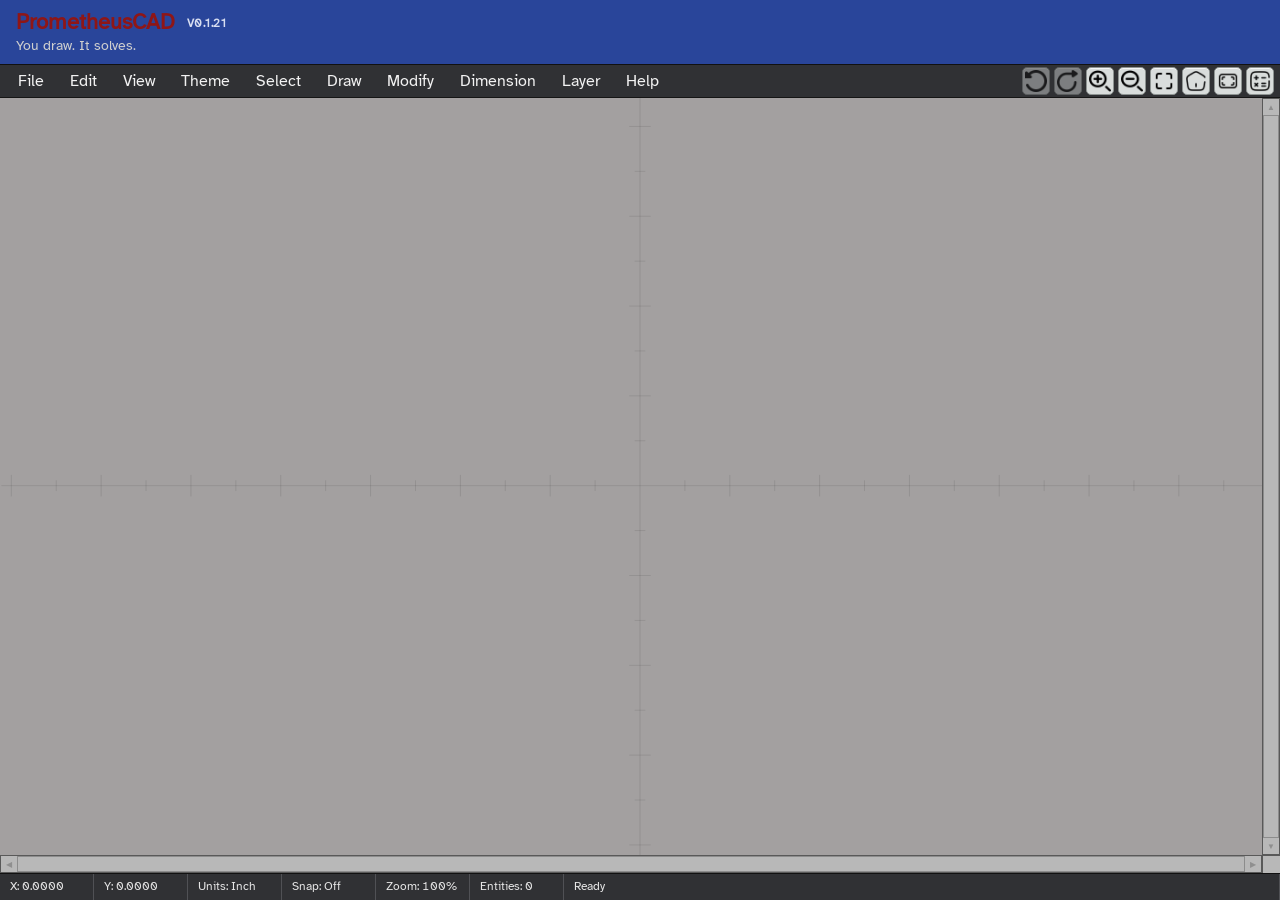
==== commit 5c398c0d: "Add files via upload" ====
--- a/index.html
+++ b/index.html
@@ -8,8 +8,8 @@
       name="description"
       content="PrometheusCAD is a portable 2D CAD and shop-math utility for machinists."
     />
-    <meta name="version" content="0.1.1" />
-    <title>PrometheusCAD V0.1.1</title>
+    <meta name="version" content="0.1.21" />
+    <title>PrometheusCAD V0.1.21</title>
     <link rel="stylesheet" href="style.css" />
     <link rel="stylesheet" href="Calculator/Calculator.css" />
   </head>
@@ -17,7 +17,7 @@
   <body data-theme="granite">
     <header class="app-header">
       <div class="brand-block">
-        <h1>PrometheusCAD <span class="app-version">V0.1.1</span></h1>
+        <h1>PrometheusCAD <span class="app-version">V0.1.21</span></h1>
         <p>You draw. It solves.</p>
       </div>
     </header>
@@ -27,10 +27,11 @@
         <button type="button" class="menu-button">File</button>
         <div class="dropdown-menu">
           <button type="button">New</button>
-          <button type="button">Open</button>
-          <button type="button">Save</button>
-          <button type="button">Save As</button>
-          <button type="button" id="exportDxfMenu">Export DXF</button>
+          <button type="button">Open</button>
+          <button type="button">Save</button>
+          <button type="button">Save As</button>
+          <button type="button" id="importMenu" disabled>Import</button>
+          <button type="button" id="exportDxfMenu">Export</button>
         </div>
       </div>
 
@@ -39,10 +40,12 @@
         <div class="dropdown-menu">
           <button type="button" id="undoMenu" title="Undo (Ctrl+Z)" disabled>Undo</button>
           <button type="button" id="redoMenu" title="Redo (Ctrl+Y)" disabled>Redo</button>
-          <button type="button" id="deleteMenu" title="Delete selected entity" disabled>
+          <button type="button" id="copyMenu" title="Copy (Ctrl+C)" disabled>Copy</button>
+          <button type="button" id="pasteMenu" title="Paste (Ctrl+V)" disabled>Paste</button>
+          <button type="button" id="cutMenu" title="Cut (Ctrl+X)" disabled>Cut</button>
+          <button type="button" id="deleteMenu" title="Delete selected entities" disabled>
             Delete
           </button>
-          <button type="button">Select All</button>
         </div>
       </div>
 
@@ -53,6 +56,7 @@
           <button type="button" id="zoomOutMenu">Zoom Out</button>
           <button type="button" id="windowZoomMenu">Window</button>
           <button type="button" id="homeViewMenu">Home</button>
+          <button type="button" id="fitViewMenu">Fit</button>
         </div>
       </div>
 
@@ -101,7 +105,17 @@
       <div class="menu-item">
         <button type="button" class="menu-button">Select</button>
         <div class="dropdown-menu">
+          <button type="button" id="selectAllMenu">All</button>
           <button type="button" id="singleSelectMenu">Single</button>
+          <button type="button" id="selectChainMenu">Chain</button>
+          <button type="button" id="selectLayerMenu" disabled>Layer</button>
+          <button type="button" id="selectPointsMenu">Points</button>
+          <button type="button" id="selectLinesMenu">Lines</button>
+          <button type="button" id="selectArcsMenu">Arcs</button>
+          <button type="button" id="selectDimensionsMenu">
+            Dimensions
+          </button>
+          <button type="button" id="deselectAllMenu">Deselect All</button>
         </div>
       </div>
 
@@ -155,6 +169,9 @@
               <button type="button" id="circleCenterRadiusMenu">
                 Point Center
               </button>
+              <button type="button" id="circleCoordinateCenterMenu">
+                Coordinate Center
+              </button>
               <button type="button" id="filletRadiusMenu">Fillet</button>
               <button type="button" id="circleSketchCenterMenu">
                 Sketch Center
@@ -165,6 +182,10 @@
             </div>
           </div>
           <button type="button" id="hexagonMenu">Hexagon</button>
+          <button type="button" id="rectangleMenu">Rectangle</button>
+          <button type="button" id="boltHoleCircleMenu">
+            Bolt Hole Circle
+          </button>
         </div>
       </div>
 
@@ -174,16 +195,40 @@
           <button type="button" id="trimExtendMenu">Trim/Extend</button>
           <button type="button" id="offsetMenu">Offset</button>
           <button type="button" id="rotateMenu">Rotate</button>
+          <div class="submenu-item">
+            <button
+              type="button"
+              id="mirrorMenu"
+              class="submenu-trigger"
+              aria-haspopup="true"
+              aria-label="Mirror submenu"
+            >
+              <span>Mirror</span>
+              <span class="submenu-arrow" aria-hidden="true">&#9656;</span>
+            </button>
+            <div class="submenu-menu" aria-label="Mirror commands">
+              <button type="button" id="mirrorXAxisMenu">X Axis</button>
+              <button type="button" id="mirrorYAxisMenu">Y Axis</button>
+              <button type="button" id="mirrorBothAxesMenu">
+                X and Y Axis
+              </button>
+              <label class="menu-checkbox-option" for="mirrorCopyInput">
+                <input type="checkbox" id="mirrorCopyInput" />
+                <span>Copy</span>
+              </label>
+            </div>
+          </div>
+          <button type="button" id="translateMenu" disabled>Translate</button>
         </div>
       </div>
 
       <div class="menu-item">
         <button type="button" class="menu-button">Dimension</button>
         <div class="dropdown-menu">
-          <button type="button">Linear</button>
-          <button type="button">Diameter</button>
-          <button type="button">Radius</button>
-          <button type="button">Angle</button>
+          <button type="button" id="linearDimensionMenu">Linear</button>
+          <button type="button" id="diameterDimensionMenu">Diameter</button>
+          <button type="button" id="radiusDimensionMenu">Radius</button>
+          <button type="button" id="angleDimensionMenu">Angle</button>
         </div>
       </div>
 
@@ -267,6 +312,24 @@
         </button>
         <button
           type="button"
+          id="quickHomeButton"
+          class="menu-toolbar-button"
+          aria-label="Home"
+          title="Home"
+        >
+          <img src="assets/home.png" alt="" draggable="false" />
+        </button>
+        <button
+          type="button"
+          id="quickFitButton"
+          class="menu-toolbar-button"
+          aria-label="Fit"
+          title="Fit"
+        >
+          <img src="assets/fit.png" alt="" draggable="false" />
+        </button>
+        <button
+          type="button"
           id="quickCalculatorButton"
           class="menu-toolbar-button"
           aria-label="Calculator"
@@ -530,10 +593,47 @@
 
       <div class="tool-window-body">
         <form id="circleRadiusForm" autocomplete="off">
-          <div class="circle-center-readout">
+          <div id="circleCenterReadoutGroup" class="circle-center-readout">
             <span>Center point</span>
             <strong id="circleCenterReadout">None selected</strong>
           </div>
+
+          <fieldset
+            id="circleCoordinateCenterFields"
+            class="coordinate-pair-group"
+            disabled
+            hidden
+          >
+            <legend>Center</legend>
+
+            <label for="circleCenterX">X coordinate</label>
+            <div class="coordinate-input">
+              <span aria-hidden="true">X</span>
+              <input
+                id="circleCenterX"
+                name="centerX"
+                type="text"
+                inputmode="decimal"
+                value="0"
+                spellcheck="false"
+                required
+              />
+            </div>
+
+            <label for="circleCenterY">Y coordinate</label>
+            <div class="coordinate-input">
+              <span aria-hidden="true">Y</span>
+              <input
+                id="circleCenterY"
+                name="centerY"
+                type="text"
+                inputmode="decimal"
+                value="0"
+                spellcheck="false"
+                required
+              />
+            </div>
+          </fieldset>
 
           <label for="circleRadius">Radius</label>
           <div class="coordinate-input">
@@ -553,10 +653,11 @@
             Select an existing point for the center.
           </p>
 
-          <div class="dialog-actions two-actions">
+          <div id="circleDialogActions" class="dialog-actions two-actions">
             <button type="submit" id="circleCreateButton" class="primary-action" disabled>
               Create
             </button>
+            <button type="button" id="circleContinueButton" hidden>Continue</button>
             <button type="button" id="circleCancelButton">Cancel</button>
           </div>
         </form>
@@ -648,6 +749,246 @@
               Create
             </button>
             <button type="button" id="hexagonCancelButton">Cancel</button>
+          </div>
+        </form>
+      </div>
+    </section>
+
+    <section
+      id="rectangleWindow"
+      class="tool-window"
+      role="dialog"
+      aria-modal="false"
+      aria-labelledby="rectangleTitle"
+      hidden
+    >
+      <div id="rectangleWindowTitleBar" class="window-title-bar">
+        <h2 id="rectangleTitle">Rectangle</h2>
+        <div class="window-controls">
+          <button
+            type="button"
+            id="rectangleMinimizeButton"
+            class="window-control"
+            aria-label="Minimize Rectangle"
+            title="Minimize"
+          >
+            <span aria-hidden="true">&minus;</span>
+          </button>
+          <button
+            type="button"
+            id="rectangleMaximizeButton"
+            class="window-control"
+            aria-label="Maximize Rectangle"
+            title="Maximize"
+          >
+            <span id="rectangleMaximizeIcon" aria-hidden="true">&#9633;</span>
+          </button>
+          <button
+            type="button"
+            id="rectangleCloseButton"
+            class="window-control window-close"
+            aria-label="Close Rectangle"
+            title="Close"
+          >
+            <span aria-hidden="true">&times;</span>
+          </button>
+        </div>
+      </div>
+
+      <div class="tool-window-body">
+        <form id="rectangleForm" autocomplete="off">
+          <fieldset class="coordinate-pair-group">
+            <legend>Center location</legend>
+
+            <label for="rectangleCenterX">X coordinate</label>
+            <div class="coordinate-input">
+              <span aria-hidden="true">X</span>
+              <input
+                id="rectangleCenterX"
+                name="centerX"
+                type="text"
+                inputmode="decimal"
+                value="0"
+                spellcheck="false"
+                required
+              />
+            </div>
+
+            <label for="rectangleCenterY">Y coordinate</label>
+            <div class="coordinate-input">
+              <span aria-hidden="true">Y</span>
+              <input
+                id="rectangleCenterY"
+                name="centerY"
+                type="text"
+                inputmode="decimal"
+                value="0"
+                spellcheck="false"
+                required
+              />
+            </div>
+          </fieldset>
+
+          <label for="rectangleX">X</label>
+          <div class="coordinate-input">
+            <span aria-hidden="true">X</span>
+            <input
+              id="rectangleX"
+              name="x"
+              type="text"
+              inputmode="decimal"
+              value="2.000"
+              spellcheck="false"
+              required
+            />
+          </div>
+
+          <label for="rectangleY">Y</label>
+          <div class="coordinate-input">
+            <span aria-hidden="true">Y</span>
+            <input
+              id="rectangleY"
+              name="y"
+              type="text"
+              inputmode="decimal"
+              value="1.000"
+              spellcheck="false"
+              required
+            />
+          </div>
+
+          <label for="rectangleRadius">Radius</label>
+          <div class="coordinate-input">
+            <span aria-hidden="true">R</span>
+            <input
+              id="rectangleRadius"
+              name="radius"
+              type="text"
+              inputmode="decimal"
+              value="0.250"
+              spellcheck="false"
+              required
+            />
+          </div>
+
+          <p
+            id="rectangleToolMessage"
+            class="tool-message"
+            role="status"
+            aria-live="polite"
+          >
+            Enter the center location, overall dimensions, and corner radius.
+          </p>
+
+          <div class="dialog-actions two-actions">
+            <button type="submit" id="rectangleCreateButton" class="primary-action">
+              Create
+            </button>
+            <button type="button" id="rectangleCancelButton">Cancel</button>
+          </div>
+        </form>
+      </div>
+    </section>
+
+    <section
+      id="boltHoleCircleWindow"
+      class="tool-window"
+      role="dialog"
+      aria-modal="false"
+      aria-labelledby="boltHoleCircleTitle"
+      hidden
+    >
+      <div id="boltHoleCircleWindowTitleBar" class="window-title-bar">
+        <h2 id="boltHoleCircleTitle">Bolt Hole Circle</h2>
+        <div class="window-controls">
+          <button
+            type="button"
+            id="boltHoleCircleMinimizeButton"
+            class="window-control"
+            aria-label="Minimize Bolt Hole Circle"
+            title="Minimize"
+          >
+            <span aria-hidden="true">&minus;</span>
+          </button>
+          <button
+            type="button"
+            id="boltHoleCircleMaximizeButton"
+            class="window-control"
+            aria-label="Maximize Bolt Hole Circle"
+            title="Maximize"
+          >
+            <span id="boltHoleCircleMaximizeIcon" aria-hidden="true">&#9633;</span>
+          </button>
+          <button
+            type="button"
+            id="boltHoleCircleCloseButton"
+            class="window-control window-close"
+            aria-label="Close Bolt Hole Circle"
+            title="Close"
+          >
+            <span aria-hidden="true">&times;</span>
+          </button>
+        </div>
+      </div>
+
+      <div class="tool-window-body">
+        <form id="boltHoleCircleForm" autocomplete="off">
+          <label for="boltHoleDiameter">Bolt Hole Diameter</label>
+          <div class="coordinate-input">
+            <span aria-hidden="true">&#8960;</span>
+            <input
+              id="boltHoleDiameter"
+              name="boltHoleDiameter"
+              type="text"
+              inputmode="decimal"
+              value="3.000"
+              spellcheck="false"
+              required
+            />
+          </div>
+
+          <label for="boltHoleCount">Number of Holes</label>
+          <div class="coordinate-input">
+            <span aria-hidden="true">N</span>
+            <input
+              id="boltHoleCount"
+              name="holeCount"
+              type="text"
+              inputmode="numeric"
+              value="6"
+              spellcheck="false"
+              required
+            />
+          </div>
+
+          <label for="boltHoleFeatureDiameter">Hole Diameter</label>
+          <div class="coordinate-input">
+            <span aria-hidden="true">&#8960;</span>
+            <input
+              id="boltHoleFeatureDiameter"
+              name="holeDiameter"
+              type="text"
+              inputmode="decimal"
+              value="0"
+              spellcheck="false"
+              required
+            />
+          </div>
+
+          <p
+            id="boltHoleCircleToolMessage"
+            class="tool-message"
+            role="status"
+            aria-live="polite"
+          >
+            Center X0 Y0; the first hole is at 0&deg;.
+          </p>
+
+          <div class="dialog-actions two-actions">
+            <button type="submit" id="boltHoleCircleCreateButton" class="primary-action">
+              Create
+            </button>
+            <button type="button" id="boltHoleCircleCancelButton">Cancel</button>
           </div>
         </form>
       </div>
@@ -1022,7 +1363,7 @@
 
       <div class="tool-window-body">
         <div class="about-content">
-          <p id="aboutVersion">PrometheusCAD V0.1.1</p>
+          <p id="aboutVersion">PrometheusCAD V0.1.21</p>
           <p>
             2026
             <a
--- a/style.css
+++ b/style.css
@@ -1,3 +1,11 @@
+@font-face {
+  font-family: "Atkinson Hyperlegible";
+  src: url("assets/AtkinsonHyperlegible-Regular.ttf") format("truetype");
+  font-style: normal;
+  font-weight: 400;
+  font-display: swap;
+}
+
 :root {
   --drawing-background: #a3a0a0;
   --entity-color: #010b13;
@@ -179,6 +187,8 @@
 .tool-window.is-maximized #lineCoordinatesForm,
 .tool-window.is-maximized #circleRadiusForm,
 .tool-window.is-maximized #hexagonForm,
+.tool-window.is-maximized #rectangleForm,
+.tool-window.is-maximized #boltHoleCircleForm,
 .tool-window.is-maximized #offsetForm,
 .tool-window.is-maximized #pointOnEntityForm,
 .tool-window.is-maximized #filletForm,
@@ -190,6 +200,8 @@
 #lineCoordinatesForm,
 #circleRadiusForm,
 #hexagonForm,
+#rectangleForm,
+#boltHoleCircleForm,
 #offsetForm,
 #pointOnEntityForm,
 #filletForm,
@@ -203,6 +215,8 @@
 #lineCoordinatesForm label,
 #circleRadiusForm label,
 #hexagonForm label,
+#rectangleForm label,
+#boltHoleCircleForm label,
 #offsetForm label,
 #pointOnEntityForm label,
 #filletForm label,
@@ -522,6 +536,33 @@
   pointer-events: stroke;
 }
 
+.dimension-geometry {
+  fill: none;
+  stroke: var(--entity-color);
+  stroke-width: 1.15;
+  vector-effect: non-scaling-stroke;
+  pointer-events: none;
+}
+
+.dimension-hit-target {
+  fill: none;
+  stroke: transparent;
+  stroke-width: 12;
+  vector-effect: non-scaling-stroke;
+  pointer-events: stroke;
+}
+
+.dimension-text {
+  fill: var(--entity-color);
+  stroke: var(--drawing-background);
+  stroke-width: 3px;
+  paint-order: stroke fill;
+  font-family: "Atkinson Hyperlegible", sans-serif;
+  font-weight: 600;
+  vector-effect: non-scaling-stroke;
+  pointer-events: none;
+}
+
 .join-preview,
 .line-sketch-preview {
   fill: none;
@@ -559,6 +600,16 @@
   stroke: var(--entity-selected-color);
   stroke-width: 1.5;
   stroke-dasharray: 7 4;
+  vector-effect: non-scaling-stroke;
+  pointer-events: none;
+}
+
+.chain-direction-arrow {
+  fill: none;
+  stroke: var(--entity-selected-color);
+  stroke-width: 2.25;
+  stroke-linecap: round;
+  stroke-linejoin: round;
   vector-effect: non-scaling-stroke;
   pointer-events: none;
 }
@@ -585,17 +636,25 @@
   cursor: pointer;
 }
 
+#cadCanvas.select-single .dimension-entity {
+  cursor: pointer;
+}
+
 #cadCanvas.select-single .line-hit-target,
 #cadCanvas.select-single .circle-hit-target,
 #cadCanvas.select-single .arc-hit-target {
   pointer-events: stroke;
 }
 
+#cadCanvas.select-single .dimension-hit-target {
+  pointer-events: stroke;
+}
+
 #cadCanvas.select-single .point-entity.is-proximity-hovered .point-x {
   stroke: var(--entity-hover-color);
 }
 
-#cadCanvas.select-single .point-entity.is-selected .point-x {
+#cadCanvas .point-entity.is-selected .point-x {
   stroke: var(--entity-selected-color);
 }
 
@@ -603,7 +662,7 @@
   stroke: var(--entity-hover-color);
 }
 
-#cadCanvas.select-single .line-entity.is-selected .line-geometry {
+#cadCanvas .line-entity.is-selected .line-geometry {
   stroke: var(--entity-selected-color);
 }
 
@@ -611,7 +670,7 @@
   stroke: var(--entity-hover-color);
 }
 
-#cadCanvas.select-single .circle-entity.is-selected .circle-geometry {
+#cadCanvas .circle-entity.is-selected .circle-geometry {
   stroke: var(--entity-selected-color);
 }
 
@@ -619,7 +678,52 @@
   stroke: var(--entity-hover-color);
 }
 
-#cadCanvas.select-single .arc-entity.is-selected .arc-geometry {
+#cadCanvas .arc-entity.is-selected .arc-geometry {
+  stroke: var(--entity-selected-color);
+}
+
+#cadCanvas.select-single .dimension-entity.is-proximity-hovered .dimension-geometry {
+  stroke: var(--entity-hover-color);
+}
+
+#cadCanvas.select-single .dimension-entity.is-proximity-hovered .dimension-text {
+  fill: var(--entity-hover-color);
+}
+
+#cadCanvas .dimension-entity.is-selected .dimension-geometry {
+  stroke: var(--entity-selected-color);
+}
+
+#cadCanvas .dimension-entity.is-selected .dimension-text {
+  fill: var(--entity-selected-color);
+}
+
+#cadCanvas.dimension-linear,
+#cadCanvas.dimension-linear .point-entity,
+#cadCanvas.dimension-linear .line-entity,
+#cadCanvas.dimension-diameter,
+#cadCanvas.dimension-diameter .circle-entity,
+#cadCanvas.dimension-diameter .arc-entity,
+#cadCanvas.dimension-radius,
+#cadCanvas.dimension-radius .circle-entity,
+#cadCanvas.dimension-radius .arc-entity,
+#cadCanvas.dimension-angle,
+#cadCanvas.dimension-angle .line-entity {
+  cursor: crosshair;
+}
+
+#cadCanvas.dimension-linear .point-entity:hover .point-x,
+#cadCanvas.dimension-linear .line-entity:hover .line-geometry,
+#cadCanvas.dimension-diameter .circle-entity:hover .circle-geometry,
+#cadCanvas.dimension-diameter .arc-entity:hover .arc-geometry,
+#cadCanvas.dimension-radius .circle-entity:hover .circle-geometry,
+#cadCanvas.dimension-radius .arc-entity:hover .arc-geometry,
+#cadCanvas.dimension-angle .line-entity:hover .line-geometry {
+  stroke: var(--entity-hover-color);
+}
+
+#cadCanvas.dimension-linear .point-entity.is-dimension-first .point-x,
+#cadCanvas.dimension-angle .line-entity.is-dimension-first .line-geometry {
   stroke: var(--entity-selected-color);
 }
 
@@ -913,7 +1017,7 @@
   color: #111;
   background: #d4d0c8;
   border: 0;
-  font-family: Arial, sans-serif;
+  font-family: "Atkinson Hyperlegible", sans-serif;
   font-size: 8px;
   line-height: 16px;
   text-align: center;
@@ -1003,7 +1107,7 @@
 input,
 select,
 textarea {
-  font-family: "Segoe UI", Arial, Helvetica, sans-serif;
+  font-family: "Atkinson Hyperlegible", sans-serif;
 }
 
 body {
@@ -1222,6 +1326,29 @@
   background: transparent;
 }
 
+.menu-checkbox-option {
+  display: flex;
+  align-items: center;
+  gap: 8px;
+  padding: 7px 12px;
+  border-top: 1px solid #c6c6c6;
+  color: #111;
+  cursor: pointer;
+  user-select: none;
+}
+
+.menu-checkbox-option:hover,
+.menu-checkbox-option:focus-within {
+  background: #d8d8d8;
+}
+
+.menu-checkbox-option input {
+  width: 15px;
+  height: 15px;
+  margin: 0;
+  accent-color: #365bb8;
+}
+
 .dropdown-menu .theme-option {
   display: flex;
   align-items: center;
--- a/Calculator/Calculator.css
+++ b/Calculator/Calculator.css
@@ -1,3 +1,11 @@
+@font-face {
+  font-family: "Atkinson Hyperlegible";
+  src: url("../assets/AtkinsonHyperlegible-Regular.ttf") format("truetype");
+  font-style: normal;
+  font-weight: 400;
+  font-display: swap;
+}
+
 /*
  * Calculator.css — styles for Calculator.js.
  * Everything is scoped under .calc-window; retint it with the custom properties below.
@@ -31,7 +39,7 @@
   padding: 3px;
   background: var(--calc-face);
   color: var(--calc-ink);
-  font: 12px/1.25 "Segoe UI", Tahoma, Geneva, Verdana, sans-serif;
+  font: 12px/1.25 "Atkinson Hyperlegible", sans-serif;
   box-shadow:
     inset -1px -1px var(--calc-dark), inset 1px 1px var(--calc-light),
     inset -2px -2px var(--calc-shadow), inset 2px 2px var(--calc-hilite),
